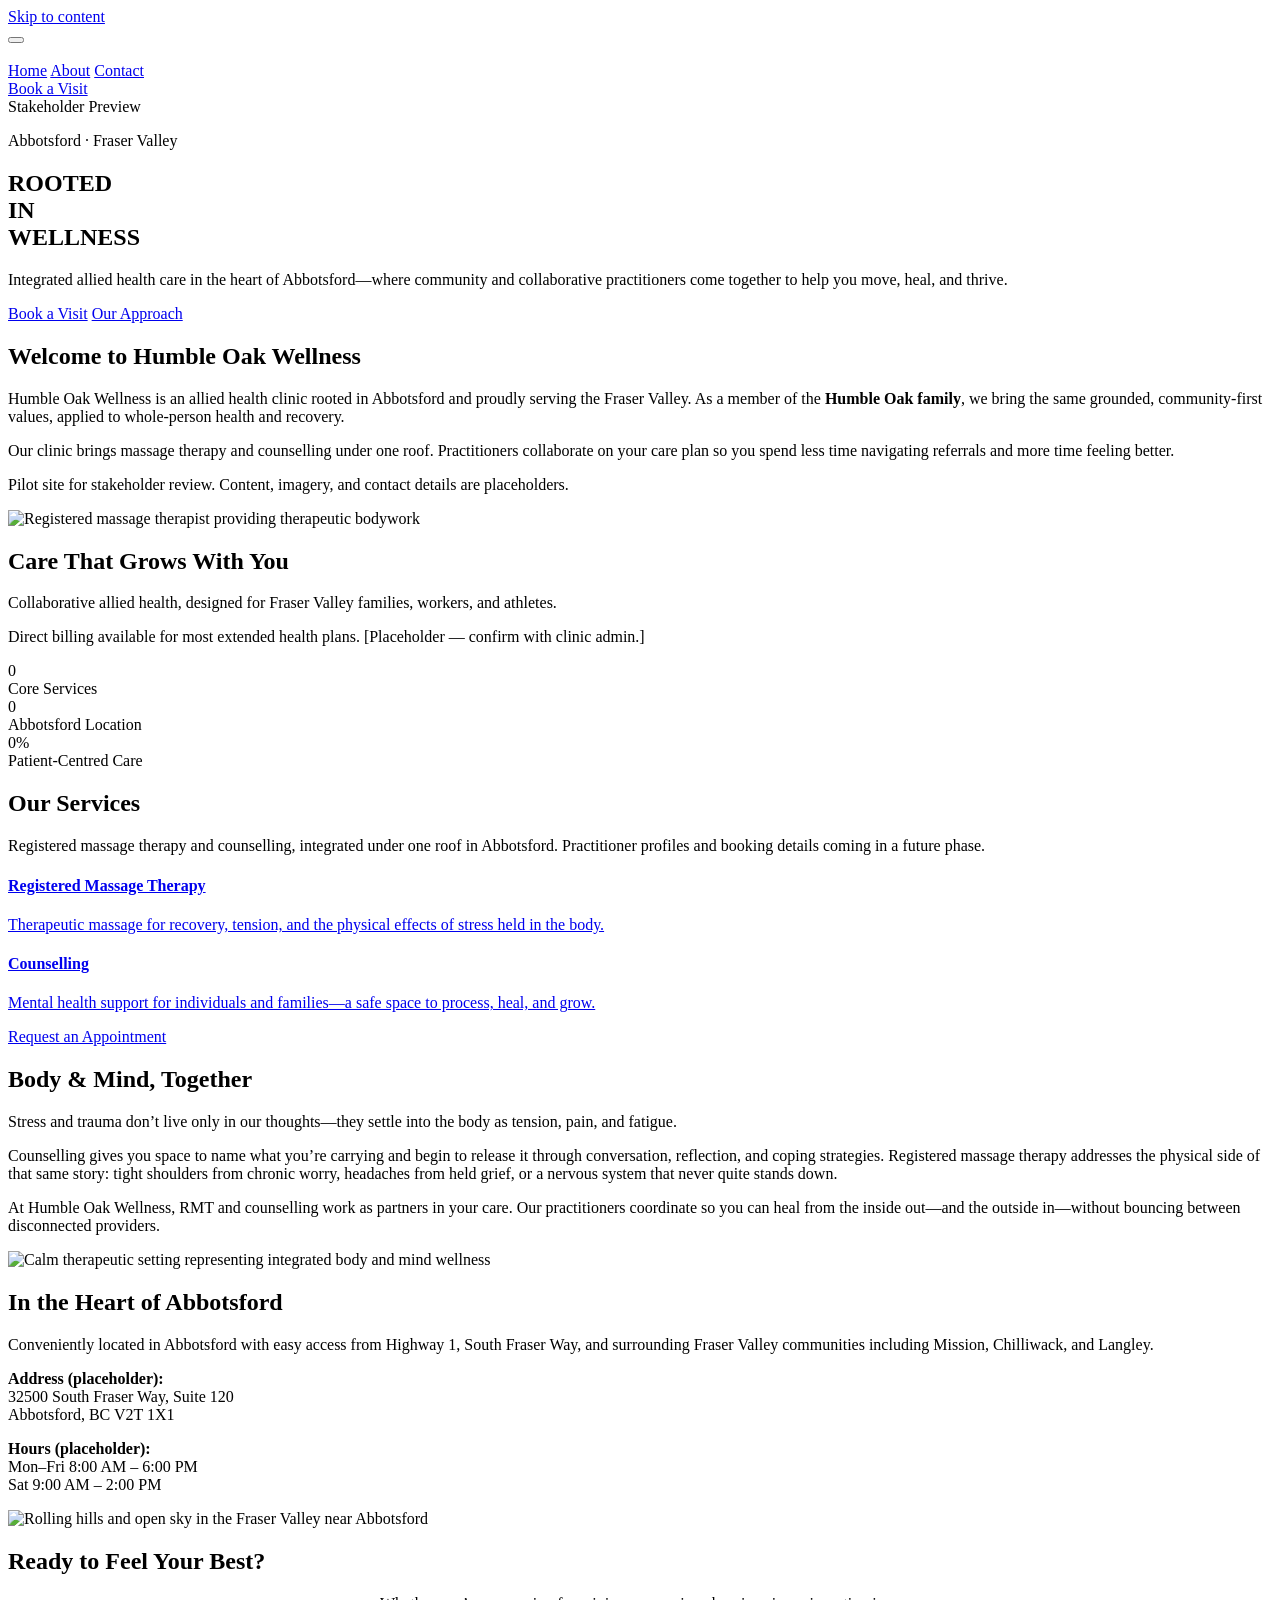
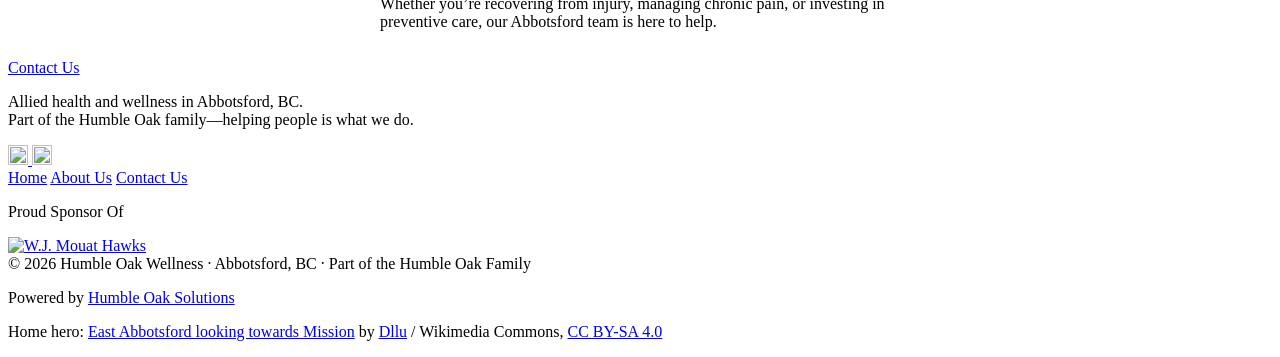
==== index.html @ 2d96817b "Join the Home location and CTA bands into one panel." ====
<!doctype html>
<html lang="en">
<head>
  <meta charset="UTF-8">
  <base href="/Humble-Oak-Wellness/">
  <meta name="viewport" content="width=device-width, initial-scale=1.0, viewport-fit=cover">
  <meta name="referrer" content="strict-origin-when-cross-origin">
  <meta http-equiv="X-Content-Type-Options" content="nosniff">
  <meta name="robots" content="noindex, nofollow">
  <link rel="canonical" href="https://humbleoakadmin.github.io/Humble-Oak-Wellness/">
  <title>Humble Oak Wellness | Allied Health Clinic — Abbotsford, BC</title>
  <meta name="description" content="Registered massage therapy and counselling in Abbotsford, Fraser Valley. Integrated allied health care as part of the Humble Oak family—helping people move, heal, and thrive.">
  <meta name="theme-color" content="#5D3A1A">
  <meta name="color-scheme" content="light">
  <link rel="icon" href="assets/images/logos/wellness-icon.jpeg" type="image/jpeg">
  <link rel="preconnect" href="https://fonts.googleapis.com">
  <link rel="preconnect" href="https://fonts.gstatic.com" crossorigin>
  <link href="https://fonts.googleapis.com/css2?family=DM+Serif+Display&family=Inter:wght@300;400;500;600;700&display=swap" rel="stylesheet">
  <link rel="stylesheet" href="assets/styles.css?v=44">
  <link rel="preload" as="image" href="assets/images/site/hero-home.jpg?v=4">
</head>
<body data-page="home">
  <div class="how-scroll-progress" id="howScrollProgress" aria-hidden="true"></div>
  <a class="how-skip" href="#main">Skip to content</a>
  <div class="how-nav-backdrop" id="howNavBackdrop" aria-hidden="true"></div>
  <nav class="how-nav" id="howNav" aria-label="Main navigation">
    <button type="button" class="how-nav-toggle" id="howNavToggle" aria-label="Open menu" aria-expanded="false" aria-controls="howNavPanel">
      <span></span><span></span><span></span>
    </button>
    <div class="how-nav-panel" id="howNavPanel">
      <a href="index.html" class="how-nav-logo" aria-label="Humble Oak Wellness home">
        <img src="assets/images/logos/wellness-icon.jpeg" alt="">
      </a>
      <div class="how-nav-links">
        <a href="index.html" class="how-nav-link" data-page="home">Home</a>
        <a href="about-us/" class="how-nav-link" data-page="about">About</a>
        <a href="contact-us/" class="how-nav-link" data-page="contact">Contact</a>
      </div>
      <a href="contact-us/" class="how-nav-cta">Book a Visit</a>
    </div>
  </nav>

  <main id="main">
    <section class="how-hero">
      <div class="how-hero-bg" style="background-image:url('assets/images/site/hero-home.jpg?v=4')"></div>
      <div class="how-hero-overlay"></div>
      <div class="how-hero-content">
        <span class="how-pilot-badge how-anim">Stakeholder Preview</span>
        <p class="how-hero-tag how-anim">Abbotsford &middot; Fraser Valley</p>
        <h1 class="how-hero-title how-anim">ROOTED<br>IN<br>WELLNESS</h1>
        <p class="how-hero-sub how-anim">Integrated allied health care in the heart of Abbotsford&mdash;where community and collaborative practitioners come together to help you move, heal, and thrive.</p>
        <div class="how-hero-btns how-anim">
          <a href="contact-us/" class="how-btn how-btn-light">Book a Visit</a>
          <a href="about-us/" class="how-btn how-btn-outline">Our Approach</a>
        </div>
      </div>
    </section>

    <section class="how-section how-section--warm">
      <div class="how-intro-inner">
        <div class="how-intro-text how-prose how-anim">
          <h2 class="how-heading-section how-heading-section--prominent">Welcome to Humble Oak Wellness</h2>
          <p>Humble Oak Wellness is an allied health clinic rooted in Abbotsford and proudly serving the Fraser Valley. As a member of the <strong>Humble Oak family</strong>, we bring the same grounded, community-first values, applied to whole-person health and recovery.</p>
          <p>Our clinic brings massage therapy and counselling under one roof. Practitioners collaborate on your care plan so you spend less time navigating referrals and more time feeling better.</p>
          <p class="how-holdings-note">Pilot site for stakeholder review. Content, imagery, and contact details are placeholders.</p>
        </div>
        <div class="how-intro-gallery how-anim">
          <img class="how-intro-photo" src="assets/images/site/welcome-rmt.jpg" alt="Registered massage therapist providing therapeutic bodywork" width="800" height="600" loading="lazy" decoding="async">
        </div>
      </div>
    </section>

    <section class="how-stat-band">
      <div class="how-stat-band-inner">
        <h2 class="how-heading-section how-heading-section--light how-anim">Care That Grows With You</h2>
        <p class="how-body how-body--light how-anim">Collaborative allied health, designed for Fraser Valley families, workers, and athletes.</p>
        <p class="how-stat-tagline how-anim">Direct billing available for most extended health plans. [Placeholder — confirm with clinic admin.]</p>
        <div class="how-stat-band-grid">
          <div class="how-stat-item how-anim"><span class="how-stat-num" data-target="2">0</span><div class="how-stat-label">Core Services</div></div>
          <div class="how-stat-item how-anim"><span class="how-stat-num" data-target="1">0</span><div class="how-stat-label">Abbotsford Location</div></div>
          <div class="how-stat-item how-anim"><span class="how-stat-num" data-target="100">0</span><span class="how-stat-suffix">%</span><div class="how-stat-label">Patient-Centred Care</div></div>
        </div>
      </div>
    </section>

    <section class="how-services-preview how-section">
      <div class="how-sp-inner">
        <h2 class="how-heading-section how-anim">Our Services</h2>
        <p class="how-body how-sp-sub how-anim">Registered massage therapy and counselling, integrated under one roof in Abbotsford. Practitioner profiles and booking details coming in a future phase.</p>
        <div class="how-sp-grid how-sp-grid--two">
          <a href="contact-us/" class="how-sp-card how-anim">
            <div class="how-sp-card-media" style="background-image:url('assets/images/site/service-rmt-card.jpg')" role="img" aria-label="Registered massage therapy"></div>
            <div class="how-sp-card-label"><h4 class="how-heading-card">Registered Massage Therapy</h4><p class="how-sp-card-desc">Therapeutic massage for recovery, tension, and the physical effects of stress held in the body.</p></div>
          </a>
          <a href="contact-us/" class="how-sp-card how-anim">
            <div class="how-sp-card-media" style="background-image:url('assets/images/site/service-counselling-card.jpg')" role="img" aria-label="Counselling"></div>
            <div class="how-sp-card-label"><h4 class="how-heading-card">Counselling</h4><p class="how-sp-card-desc">Mental health support for individuals and families&mdash;a safe space to process, heal, and grow.</p></div>
          </a>
        </div>
        <div class="how-sp-cta-wrap">
          <a href="contact-us/" class="how-btn how-btn-accent">Request an Appointment</a>
        </div>
      </div>
    </section>

    <section class="how-mind-body how-section">
      <div class="how-mind-body-inner">
        <div class="how-mind-body-text how-prose how-anim">
          <h2 class="how-heading-section how-heading-section--prominent">Body &amp; Mind, Together</h2>
          <p class="how-lead">Stress and trauma don&rsquo;t live only in our thoughts&mdash;they settle into the body as tension, pain, and fatigue.</p>
          <p>Counselling gives you space to name what you&rsquo;re carrying and begin to release it through conversation, reflection, and coping strategies. Registered massage therapy addresses the physical side of that same story: tight shoulders from chronic worry, headaches from held grief, or a nervous system that never quite stands down.</p>
          <p>At Humble Oak Wellness, RMT and counselling work as partners in your care. Our practitioners coordinate so you can heal from the inside out&mdash;and the outside in&mdash;without bouncing between disconnected providers.</p>
        </div>
        <div class="how-mind-body-img how-anim">
          <img src="assets/images/site/mind-body.jpg" alt="Calm therapeutic setting representing integrated body and mind wellness" width="900" height="600" loading="lazy" decoding="async">
        </div>
      </div>
    </section>

    <div class="how-panel-stack">
    <section class="how-location-band">
      <div class="how-location-inner">
        <div class="how-location-text how-anim">
          <h2 class="how-heading-section">In the Heart of Abbotsford</h2>
          <p>Conveniently located in Abbotsford with easy access from Highway 1, South Fraser Way, and surrounding Fraser Valley communities including Mission, Chilliwack, and Langley.</p>
          <p><strong>Address (placeholder):</strong><br>32500 South Fraser Way, Suite 120<br>Abbotsford, BC V2T 1X1</p>
          <p><strong>Hours (placeholder):</strong><br>Mon&ndash;Fri 8:00 AM &ndash; 6:00 PM<br>Sat 9:00 AM &ndash; 2:00 PM</p>
        </div>
        <div class="how-map-photo how-anim">
          <img src="assets/images/site/location-home.jpg" alt="Rolling hills and open sky in the Fraser Valley near Abbotsford" width="900" height="600" loading="lazy" decoding="async">
        </div>
      </div>
    </section>

    <section class="how-cta">
      <h2 class="how-heading-section how-heading-section--light how-anim">Ready to Feel Your Best?</h2>
      <p class="how-body how-body--light how-anim" style="max-width:520px;margin:0 auto 28px">Whether you&rsquo;re recovering from injury, managing chronic pain, or investing in preventive care, our Abbotsford team is here to help.</p>
      <a href="contact-us/" class="how-btn how-btn-accent how-anim">Contact Us</a>
    </section>
    </div>
  </main>

  <footer class="how-footer">
    <div class="how-footer-inner">
      <div class="how-footer-nav-cols">
        <div class="how-footer-brand">
          <p>Allied health and wellness in Abbotsford, BC.<br>Part of the Humble Oak family&mdash;helping people is what we do.</p>
          <div class="how-footer-social" aria-label="Social media">
            <a href="#" class="how-footer-social-link" aria-label="Humble Oak Wellness on Instagram (placeholder)">
              <img src="assets/icons/social-instagram.svg" width="20" height="20" alt="">
            </a>
            <a href="#" class="how-footer-social-link" aria-label="Humble Oak Wellness on LinkedIn (placeholder)">
              <img src="assets/icons/social-linkedin.svg" width="20" height="20" alt="">
            </a>
          </div>
        </div>
        <div class="how-footer-links">
          <a href="index.html" data-page="home">Home</a>
          <a href="about-us/" data-page="about">About Us</a>
          <a href="contact-us/" data-page="contact">Contact Us</a>
        </div>
      </div>
      <div class="how-footer-sponsors">
        <p class="how-footer-sponsors-label">Proud Sponsor Of</p>
        <a href="https://wjmouat.abbyschools.ca/parentsstudents/athletics/football/wjmouat" class="how-footer-sponsor-link" target="_blank" rel="noopener noreferrer" aria-label="W.J. Mouat Hawks football (opens in a new tab)">
          <img class="how-footer-sponsor-logo" src="assets/images/logos/mouat-hawks.png?v=2" alt="W.J. Mouat Hawks" width="200" height="100" loading="lazy" decoding="async">
        </a>
      </div>
      <div class="how-footer-bar">
        <span>&copy; 2026 Humble Oak Wellness &middot; Abbotsford, BC &middot; Part of the Humble Oak Family</span>
        <p class="how-footer-powered">Powered by <a href="https://www.humbleoaksolutions.com/" target="_blank" rel="noopener noreferrer">Humble Oak Solutions</a></p>
      </div>
      <p class="how-footer-credits">Home hero: <a href="https://commons.wikimedia.org/wiki/File:East_Abbotsford_looking_towards_Mission.jpg" target="_blank" rel="noopener noreferrer">East Abbotsford looking towards Mission</a> by <a href="https://commons.wikimedia.org/wiki/User:Dllu" target="_blank" rel="noopener noreferrer">Dllu</a> / Wikimedia Commons, <a href="https://creativecommons.org/licenses/by-sa/4.0/" target="_blank" rel="noopener noreferrer">CC BY-SA 4.0</a></p>
    </div>
  </footer>

  <script src="assets/site.js?v=40"></script>
</body>
</html>
---- assets/styles.css ----
:root{
  --cream:#FFF8F0;--cream-dark:#F2DCC4;--warm-panel:#EDD4B8;--warm-panel-deep:#E0B887;
  --charcoal:#2A2118;--charcoal-mid:#3D3228;
  --oak-brown:#5D3A1A;--autumn-orange:#D97724;--autumn-light:#E8A04D;--autumn-tan:#C4956A;
  --font-serif:"DM Serif Display",serif;--font-sans:"Inter",sans-serif;
  --ease:cubic-bezier(0.22,1,0.36,1);--ease-out:cubic-bezier(0.16,1,0.3,1);
  --radius:14px;--radius-lg:22px;--radius-pill:999px;
  --shadow-sm:0 4px 16px rgba(42,33,24,.1);
  --shadow-md:0 12px 36px rgba(42,33,24,.14);
  --shadow-lg:0 24px 64px rgba(42,33,24,.2);
  --shadow-xl:0 32px 80px rgba(42,33,24,.26);
  --border-subtle:1px solid rgba(42,33,24,.1);
  --border-warm:1px solid rgba(217,119,36,.22);
  --glass:rgba(42,33,24,.72);
  --nav-collapsed-h:56px;
  --page-gutter:clamp(12px,3vw,32px);
  --section-pad-y:clamp(40px,8vw,100px);
  --section-pad-x:clamp(16px,4vw,64px);
}
*{box-sizing:border-box;margin:0;padding:0}
html{scroll-behavior:smooth;-webkit-text-size-adjust:100%;text-size-adjust:100%;overflow-x:clip;color-scheme:light}
::selection{background:rgba(217,119,36,.28);color:var(--charcoal)}
body{font-family:var(--font-sans);font-optical-sizing:auto;background-color:var(--cream);background-image:radial-gradient(circle at 12% 8%,rgba(217,119,36,.12) 0%,transparent 45%),radial-gradient(circle at 88% 92%,rgba(93,58,26,.08) 0%,transparent 40%);color:var(--charcoal);overflow-x:clip;-webkit-font-smoothing:antialiased;padding-top:calc(var(--nav-collapsed-h) + env(safe-area-inset-top,0px) + 20px);padding-left:env(safe-area-inset-left,0px);padding-right:env(safe-area-inset-right,0px);min-width:0;width:100%;opacity:0;animation:howPageIn .7s var(--ease-out) .05s forwards}
body.nav-open{overflow:hidden}
body::before{content:"";position:fixed;inset:0;pointer-events:none;z-index:1;opacity:.035;background-image:url("data:image/svg+xml;utf8,<svg xmlns='http://www.w3.org/2000/svg' width='140' height='140'><filter id='n'><feTurbulence type='fractalNoise' baseFrequency='.85' numOctaves='2' stitchTiles='stitch'/></filter><rect width='100%' height='100%' filter='url(%23n)' opacity='.55'/></svg>");mix-blend-mode:multiply}
main{display:block;min-width:0;width:100%;overflow-x:clip;position:relative;z-index:2}
img,svg,video,iframe{max-width:100%;height:auto}
a{text-decoration:none}
.how-skip{position:fixed;left:12px;top:-48px;z-index:10001;background:var(--oak-brown);color:var(--cream);padding:10px 16px;border-radius:var(--radius-pill);font-size:13px;font-weight:600}
.how-skip:focus{top:12px;outline:2px solid var(--autumn-light);outline-offset:3px}
.how-scroll-progress{position:fixed;top:0;left:0;height:3px;width:0;z-index:10000;background:linear-gradient(90deg,var(--autumn-orange),var(--autumn-light));box-shadow:0 0 12px rgba(217,119,36,.45);pointer-events:none}
@keyframes howPageIn{to{opacity:1}}
@keyframes howKen{from{transform:scale(1)}to{transform:scale(1.08)}}
@keyframes howFloat{from{transform:translateY(0)}to{transform:translateY(-6px)}}
a:focus-visible,.how-btn:focus-visible,.how-nav-toggle:focus-visible,.how-nav-links a:focus-visible,.how-nav-cta:focus-visible,.how-footer-links a:focus-visible,.how-footer-social-link:focus-visible,.how-footer-sponsor-link:focus-visible,.how-sp-card:focus-visible{outline:2px solid var(--autumn-orange);outline-offset:3px}
img{display:block;border-radius:var(--radius);box-shadow:var(--shadow-md);border:var(--border-subtle);transition:transform .4s var(--ease),box-shadow .4s var(--ease)}
.how-intro-photo:hover,.how-map-photo img:hover,.how-about-exp-img img:hover,.how-mind-body-img img:hover{transform:translateY(-4px) scale(1.01);box-shadow:var(--shadow-lg)}
.how-nav-logo img,.how-mission-logo-img,.how-logo-mark{border-radius:0;box-shadow:none;border:none}

.how-nav-backdrop{position:fixed;inset:0;z-index:9998;opacity:0;visibility:hidden;pointer-events:none;transition:opacity .4s var(--ease),visibility .4s;background:rgba(42,33,24,.38);backdrop-filter:blur(8px);-webkit-backdrop-filter:blur(8px)}
.how-nav-backdrop.is-visible{opacity:1;visibility:visible;pointer-events:auto}
.how-nav{position:fixed;top:max(12px,env(safe-area-inset-top,0px));right:max(12px,env(safe-area-inset-right,0px));left:auto;transform:none;z-index:9999;display:flex;flex-direction:column;align-items:flex-end;width:fit-content;min-width:44px;max-width:calc(100% - 24px - env(safe-area-inset-right,0px) - env(safe-area-inset-left,0px));background:var(--glass);backdrop-filter:blur(22px) saturate(1.2);-webkit-backdrop-filter:blur(22px) saturate(1.2);border:1px solid rgba(217,119,36,.28);border-radius:var(--radius-lg);padding:8px 6px;box-shadow:var(--shadow-md),inset 0 1px 0 rgba(250,247,242,.08);transition:width .45s var(--ease-out),padding .45s var(--ease-out),box-shadow .45s var(--ease),background .3s}
.how-nav.is-open{width:min(320px,calc(100% - 24px - env(safe-area-inset-right,0px) - env(safe-area-inset-left,0px)));padding:20px 24px 24px;box-shadow:var(--shadow-xl);right:max(12px,env(safe-area-inset-right,0px));left:auto;transform:none;align-items:stretch;background:rgba(42,33,24,.94);backdrop-filter:blur(28px);-webkit-backdrop-filter:blur(28px)}
.how-nav.scrolled{top:10px;box-shadow:var(--shadow-lg)}
.how-nav-toggle{display:flex;flex-direction:column;justify-content:center;gap:5px;width:44px;height:44px;padding:10px;margin-left:0;background:rgba(250,247,242,.08);border:1px solid rgba(250,247,242,.12);border-radius:12px;cursor:pointer;transition:background .3s,transform .3s}
.how-nav-toggle:hover{background:rgba(250,247,242,.16)}
.how-nav-toggle span{display:block;height:2px;width:100%;background:var(--cream);border-radius:2px;transition:transform .45s var(--ease),opacity .25s var(--ease)}
.how-nav.is-open .how-nav-toggle span:nth-child(1){transform:translateY(7px) rotate(45deg)}
.how-nav.is-open .how-nav-toggle span:nth-child(2){opacity:0}
.how-nav.is-open .how-nav-toggle span:nth-child(3){transform:translateY(-7px) rotate(-45deg)}
.how-nav-panel{display:flex;flex-direction:column;align-items:stretch;gap:20px;margin-top:0;padding-top:0;border-top:1px solid rgba(250,247,242,0);max-height:0;opacity:0;overflow:hidden;pointer-events:none;transform:translateY(-6px);min-width:0;transition:max-height .45s var(--ease),opacity .25s var(--ease),transform .45s var(--ease),margin-top .45s var(--ease),padding-top .45s var(--ease),border-top-color .45s var(--ease),width .45s var(--ease)}
.how-nav:not(.is-open) .how-nav-panel{width:0;max-width:0}
.how-nav.is-open .how-nav-panel{max-height:min(520px,80vh);opacity:1;pointer-events:auto;transform:translateY(0);margin-top:16px;padding-top:16px;border-top-color:rgba(250,247,242,.1);overflow:visible}
.how-nav.is-open{display:flex;flex-direction:column;align-items:stretch}
.how-nav-logo{display:none;align-items:center;justify-content:center;padding:4px 0 12px}
.how-nav.is-open .how-nav-logo{display:flex}
.how-nav-logo img{width:80px;height:80px;object-fit:contain;background:rgba(250,247,242,.96);border-radius:50%;padding:8px;box-shadow:0 8px 24px rgba(0,0,0,.2)}
.how-nav-links{display:flex;flex-direction:column;gap:4px;width:100%;margin-top:4px}
.how-nav-links a{display:block;font-size:13px;font-weight:500;color:rgba(250,247,242,.65);letter-spacing:.08em;text-transform:uppercase;padding:10px 0;background:transparent;border:none;border-radius:0;box-shadow:none;transform:none;-webkit-tap-highlight-color:transparent;transition:color .3s}
.how-nav-links a.active{color:var(--autumn-orange);font-weight:600;background:transparent;border:none;box-shadow:none;transform:none}
@media (hover:hover){
  .how-nav-links a:hover:not(.active){color:var(--cream);background:transparent;box-shadow:none;transform:none}
}
.how-nav-cta{display:block;text-align:center;font-size:11px;font-weight:600;letter-spacing:.12em;text-transform:uppercase;color:var(--cream);background:var(--autumn-orange);padding:14px 22px;border-radius:var(--radius-pill);box-shadow:0 8px 24px rgba(217,119,36,.35);transition:transform .3s,box-shadow .3s,background .3s,color .3s}
.how-nav-cta:hover{transform:translateY(-2px);background:var(--autumn-light);color:var(--charcoal);box-shadow:0 12px 28px rgba(217,119,36,.4)}

.how-btn{display:inline-flex;align-items:center;justify-content:center;padding:14px 32px;font-size:11px;font-weight:600;letter-spacing:.14em;text-transform:uppercase;border:none;cursor:pointer;border-radius:var(--radius-pill);transition:transform .35s var(--ease),box-shadow .35s var(--ease),background .35s,color .35s,border-color .35s;box-shadow:0 8px 24px rgba(42,33,24,.16);min-height:44px;line-height:1.2;border:1px solid transparent;position:relative;overflow:hidden;touch-action:manipulation}
.how-btn::after{content:"";position:absolute;inset:0;background:linear-gradient(180deg,rgba(255,255,255,.18),transparent 55%);pointer-events:none;opacity:.7}
.how-btn:hover{transform:translateY(-3px);box-shadow:0 16px 36px rgba(42,33,24,.22)}
.how-btn:active{transform:translateY(-1px);box-shadow:0 8px 24px rgba(42,33,24,.18)}
.how-btn-light{background:var(--cream);color:var(--charcoal)}
.how-btn-outline{border:1px solid rgba(250,247,242,.45);color:var(--cream);background:rgba(250,247,242,.08);box-shadow:0 6px 20px rgba(42,33,24,.25);backdrop-filter:blur(8px)}
.how-btn-dark{background:var(--oak-brown);color:var(--cream)}
.how-btn-dark:hover{background:var(--autumn-orange);color:var(--cream);box-shadow:0 10px 28px rgba(217,119,36,.4)}
.how-btn-accent{background:var(--autumn-orange);color:var(--cream)}
.how-btn-accent:hover{background:var(--autumn-light);color:var(--charcoal);box-shadow:0 10px 28px rgba(232,160,77,.4)}
.how-btn.is-busy,.how-btn:disabled{opacity:.7;pointer-events:none;transform:none}

.how-anim{opacity:0;transform:translateY(40px);transition:opacity .85s var(--ease),transform .85s var(--ease)}
.how-anim.visible{opacity:1;transform:translateY(0)}
.how-anim[data-delay="1"]{transition-delay:.1s}
.how-anim[data-delay="2"]{transition-delay:.2s}
.how-anim[data-delay="3"]{transition-delay:.3s}
.how-anim[data-delay="4"]{transition-delay:.4s}
.how-anim[data-delay="5"]{transition-delay:.5s}

.how-eyebrow,.how-kicker{display:block;font-family:var(--font-sans);font-size:12px;font-weight:600;letter-spacing:.14em;text-transform:uppercase;color:var(--autumn-orange);margin-bottom:16px}
.how-heading-section,.how-heading-sub,.how-heading-card,.how-hero-title,.how-page-hero-title{overflow-wrap:anywhere;word-break:normal;hyphens:auto}
.how-hero-tag,.how-page-hero-tag{display:block;font-family:var(--font-sans);font-size:clamp(15px,2.5vw,17px);font-weight:500;letter-spacing:.14em;text-transform:uppercase;color:var(--autumn-light);line-height:1.7;margin-bottom:16px}
.how-heading-section{font-family:var(--font-serif);font-size:clamp(28px,4vw,48px);font-weight:400;line-height:1.12;letter-spacing:.04em;text-transform:uppercase;color:var(--oak-brown);margin-bottom:20px}
.how-heading-section:not(.how-heading-section--light)::after{content:"";display:block;width:56px;height:3px;background:linear-gradient(90deg,var(--autumn-orange),var(--autumn-light));margin-top:14px;border-radius:999px}
.how-services-preview .how-heading-section::after,.how-stat-band .how-heading-section::after,.how-location-text .how-heading-section::after,.how-cta .how-heading-section::after,.how-about-values .how-heading-section::after{display:none}
.how-about-values .how-heading-section::after{display:block;margin-inline:auto}
.how-heading-section--prominent{font-size:clamp(30px,4.5vw,52px);font-weight:400;line-height:1.1;margin-bottom:22px}
.how-heading-section--light{color:var(--cream)}
.how-heading-sub{font-family:var(--font-serif);font-size:clamp(22px,3vw,28px);font-weight:400;line-height:1.25;color:var(--oak-brown);margin:24px 0 12px}
.how-heading-card{font-family:var(--font-serif);font-size:18px;font-weight:400;line-height:1.35;color:var(--oak-brown);margin-bottom:12px}
.how-body{font-family:var(--font-sans);font-size:16px;line-height:1.8;color:rgba(42,33,24,.7);font-weight:300}
.how-body--light{color:rgba(250,247,242,.75)}
.how-body-sm{font-family:var(--font-sans);font-size:15px;line-height:1.7;color:rgba(42,33,24,.65);font-weight:300}
.how-body-sm--light{color:rgba(250,247,242,.7)}
.how-prose{font-family:var(--font-sans)}
.how-prose p{font-size:16px;line-height:1.8;color:rgba(42,33,24,.7);font-weight:300}
.how-prose p+p{margin-top:18px}
.how-prose strong{font-weight:600;color:rgba(42,33,24,.85)}
.how-text-link{color:var(--autumn-orange);font-weight:500;text-decoration:underline;text-underline-offset:3px;transition:color .3s,letter-spacing .3s}
.how-text-link:hover{color:var(--oak-brown);letter-spacing:.02em}
.how-lead{font-size:18px;color:var(--oak-brown);line-height:1.7;margin-bottom:16px;font-weight:400}
.how-lead strong{font-weight:600;color:var(--charcoal)}
.how-pilot-badge{display:inline-block;font-size:11px;font-weight:600;letter-spacing:.12em;text-transform:uppercase;color:var(--cream);background:linear-gradient(135deg,var(--oak-brown),var(--autumn-orange));padding:6px 14px;border-radius:var(--radius-pill);margin-bottom:20px;box-shadow:0 4px 14px rgba(93,58,26,.35);border:1px solid rgba(250,247,242,.15);animation:howFloat 3.2s ease-in-out infinite alternate}

.how-hero,.how-page-hero{position:relative;display:flex;align-items:flex-end;overflow:hidden;border-radius:var(--radius-lg);border:var(--border-warm)}
.how-hero{min-height:min(88svh,900px);padding:clamp(72px,12vw,100px) var(--section-pad-x) clamp(40px,8vw,80px);margin:0 var(--page-gutter);margin-top:8px;box-shadow:var(--shadow-xl)}
.how-page-hero{min-height:min(50svh,520px);padding:clamp(72px,12vw,100px) var(--section-pad-x) clamp(40px,8vw,80px);margin:0 var(--page-gutter);margin-top:8px;box-shadow:var(--shadow-lg)}
.how-hero-bg,.how-page-hero-bg,.how-hero-overlay,.how-page-hero-overlay{position:absolute;inset:0;border-radius:inherit}
.how-hero-bg,.how-page-hero-bg{background-size:cover;background-position:center;transform-origin:center;will-change:transform;animation:howKen 28s var(--ease) infinite alternate}
.how-hero-overlay{background:linear-gradient(to top,rgba(42,33,24,.82),rgba(93,58,26,.22) 55%,rgba(42,33,24,.12))}
.how-page-hero-overlay{background:linear-gradient(to top,rgba(42,33,24,.86),rgba(93,58,26,.32) 50%,rgba(42,33,24,.18))}
.how-hero-content,.how-page-hero-content{position:relative;z-index:2;min-width:0;width:100%}
.how-hero-content{max-width:900px}
.how-page-hero-content{max-width:800px}
.how-hero-title{font-family:var(--font-serif);font-size:clamp(40px,11vw,120px);line-height:.92;color:var(--cream);margin-bottom:24px;font-weight:400;overflow-wrap:break-word;text-shadow:0 8px 32px rgba(42,33,24,.35)}
.how-page-hero-title{font-family:var(--font-serif);font-size:clamp(32px,8vw,72px);line-height:1.05;color:var(--cream);margin-bottom:20px;font-weight:400;overflow-wrap:break-word;text-shadow:0 6px 24px rgba(42,33,24,.35)}
.how-hero-sub,.how-page-hero-sub{font-size:clamp(15px,2.5vw,17px);color:rgba(250,247,242,.78);line-height:1.7;max-width:560px}
.how-hero-btns{display:flex;gap:12px;margin-top:28px;flex-wrap:wrap}
.how-section{padding:var(--section-pad-y) var(--section-pad-x)}
.how-section--warm{background:linear-gradient(180deg,var(--cream) 0%,var(--warm-panel-deep) 100%)}
.how-intro-inner,.how-about-mission-inner,.how-contact-inner{display:grid;grid-template-columns:minmax(0,1fr) minmax(0,1.15fr);gap:clamp(32px,5vw,64px);align-items:center;max-width:1200px;margin:0 auto}
.how-intro-photo{width:100%;height:clamp(280px,42vw,480px);object-fit:cover;border-radius:var(--radius);box-shadow:var(--shadow-md);border:var(--border-warm)}
.how-intro-gallery{align-self:stretch;width:100%}
.how-placeholder-img{display:flex;align-items:center;justify-content:center;background:linear-gradient(135deg,var(--warm-panel),var(--autumn-tan));color:rgba(42,33,24,.45);font-size:13px;font-weight:500;letter-spacing:.08em;text-transform:uppercase;text-align:center;padding:16px}

.how-value-card{background:linear-gradient(180deg,rgba(255,248,240,.72),rgba(237,212,184,.92));padding:clamp(28px,4vw,40px) clamp(24px,3vw,32px);border-radius:var(--radius);box-shadow:var(--shadow-md);transition:transform .4s var(--ease-out),box-shadow .4s var(--ease);border:var(--border-warm);border-top:3px solid var(--autumn-orange);backdrop-filter:blur(10px);counter-increment:how-values}
.how-values-grid{counter-reset:how-values}
.how-value-card .how-heading-card::before{content:counter(how-values,decimal-leading-zero);display:block;font-family:var(--font-sans);font-size:11px;letter-spacing:.16em;color:var(--autumn-orange);margin-bottom:10px;font-weight:600}
.how-value-card:hover{transform:translateY(-8px);box-shadow:var(--shadow-lg)}
.how-value-card p{font-size:15px;line-height:1.75;color:rgba(42,33,24,.65);margin-top:12px;font-weight:300}
.how-value-card strong{font-weight:600;color:rgba(42,33,24,.85)}
.how-intro-img img{height:clamp(240px,55vw,400px);object-fit:cover;width:100%;border-radius:var(--radius);box-shadow:var(--shadow-md)}
.how-about-mission,.how-about-values{padding:var(--section-pad-y) var(--section-pad-x);background:linear-gradient(180deg,var(--cream) 0%,var(--warm-panel) 100%)}
.how-contact-content{padding:var(--section-pad-y) var(--section-pad-x);background:linear-gradient(180deg,var(--cream) 0%,var(--warm-panel-deep) 100%)}
.how-about-mission-logo{display:flex;align-items:center;justify-content:center;padding:0;background:transparent;border:none;box-shadow:none}
.how-mission-logo-img{width:min(560px,100%);max-width:100%;height:auto;object-fit:contain;background:transparent;padding:0}
.how-about-exp{padding:clamp(40px,8vw,80px) var(--section-pad-x);background:linear-gradient(180deg,var(--warm-panel) 0%,var(--warm-panel-deep) 100%);border-radius:var(--radius);margin:0 var(--page-gutter);box-shadow:var(--shadow-md);border:var(--border-warm)}
.how-about-exp-img img{width:100%;aspect-ratio:3/2;height:auto;max-height:500px;object-fit:cover;object-position:center center;border-radius:var(--radius);box-shadow:var(--shadow-md);border:var(--border-warm)}

.how-stat-band{background:linear-gradient(152deg,#4c2f16 0%,#553616 22%,var(--oak-brown) 46%,#67411f 72%,#704624 100%);padding:clamp(48px,8vw,80px) var(--section-pad-x);text-align:center;color:var(--cream);margin:0 var(--page-gutter);border-radius:var(--radius);box-shadow:var(--shadow-lg);border:var(--border-warm);position:relative;overflow:hidden}
.how-stat-band-grid,.how-sp-grid,.how-values-grid{display:grid;gap:clamp(16px,3vw,28px)}
.how-stat-band-grid{grid-template-columns:repeat(3,1fr)}
.how-values-grid{grid-template-columns:repeat(3,1fr)}
.how-sp-grid{grid-template-columns:repeat(3,1fr)}
.how-sp-grid--two{grid-template-columns:repeat(2,1fr);max-width:720px;margin-inline:auto}
.how-stat-band-inner{max-width:1200px;margin:0 auto}
.how-stat-band .how-heading-section{margin-bottom:12px;color:var(--cream)}
.how-stat-band .how-body{margin-bottom:clamp(28px,5vw,48px)}
.how-stat-item{padding:clamp(16px,3vw,24px);border-radius:var(--radius);background:rgba(250,247,242,.1);box-shadow:inset 0 1px 0 rgba(250,247,242,.16),0 8px 24px rgba(42,33,24,.12);border:1px solid rgba(250,247,242,.12);transition:transform .4s var(--ease-out),box-shadow .4s var(--ease);backdrop-filter:blur(12px)}
.how-stat-item:hover{transform:translateY(-4px);box-shadow:inset 0 1px 0 rgba(250,247,242,.2),0 12px 28px rgba(42,33,24,.2)}
.how-stat-num,.how-stat-prefix,.how-stat-suffix{font-family:var(--font-serif);font-size:clamp(36px,5vw,64px);color:var(--autumn-light);line-height:1}
.how-stat-label{font-size:12px;font-weight:500;letter-spacing:.12em;text-transform:uppercase;color:rgba(250,247,242,.55);margin-top:10px}
.how-stat-tagline{font-size:15px;line-height:1.65;color:rgba(250,247,242,.85);max-width:640px;margin:-8px auto 40px;font-weight:300}

.how-services-preview{position:relative;overflow:hidden;text-align:center;background:linear-gradient(rgba(42,33,24,.65),rgba(42,33,24,.65)),url("../images/site/services-bg.jpg") center/cover fixed no-repeat;isolation:isolate}
.how-services-preview.how-section{padding-top:clamp(56px,8vw,88px);padding-bottom:clamp(64px,10vw,100px)}
.how-sp-inner{max-width:1000px;margin:0 auto;position:relative;z-index:1}
.how-services-preview .how-heading-section,.how-services-preview .how-sp-sub{color:var(--cream)}
.how-services-preview .how-sp-sub{color:rgba(250,247,242,.88)}
.how-about-values-inner{max-width:1200px;margin:0 auto}
.how-about-values .how-heading-section{text-align:center;margin-bottom:clamp(28px,4vw,40px)}
.how-sp-inner .how-heading-section{margin-bottom:16px}
.how-sp-sub{max-width:650px;margin:0 auto 48px}
.how-sp-card{display:flex;flex-direction:column;background:linear-gradient(180deg,var(--cream),var(--warm-panel));color:var(--charcoal);text-align:center;border-radius:var(--radius);box-shadow:var(--shadow-md);overflow:hidden;transition:transform .4s var(--ease-out),box-shadow .4s var(--ease);border:var(--border-warm);border-bottom:3px solid var(--autumn-orange)}
a.how-sp-card{color:inherit;cursor:pointer}
.how-sp-card:hover{transform:translateY(-8px);box-shadow:var(--shadow-xl)}
.how-sp-card-media{height:clamp(160px,22vw,220px);background-size:cover;background-position:center top;background-color:var(--warm-panel-deep);transition:transform .7s var(--ease-out);overflow:hidden}
.how-sp-card:hover .how-sp-card-media{transform:scale(1.05)}
.how-sp-card-label{padding:22px 16px}
.how-sp-card .how-heading-card{font-size:16px;text-transform:uppercase;letter-spacing:.04em;margin-bottom:8px}
.how-sp-card-desc{font-size:13px;line-height:1.6;color:rgba(42,33,24,.55);font-weight:300}
.how-sp-cta-wrap{margin-top:56px;padding-top:8px}

.how-mind-body{background:linear-gradient(180deg,var(--warm-panel-deep) 0%,var(--cream) 100%);border-top:var(--border-warm);border-bottom:var(--border-warm)}
.how-mind-body-inner{display:grid;grid-template-columns:minmax(0,1fr) minmax(0,1.1fr);gap:clamp(32px,5vw,64px);align-items:center;max-width:1200px;margin:0 auto}
.how-mind-body-img img{height:clamp(260px,55vw,440px);object-fit:cover;width:100%}

.how-location-band{background:linear-gradient(152deg,#4c2f16 0%,#553616 22%,var(--oak-brown) 46%,#67411f 72%,#704624 100%);padding:clamp(48px,8vw,72px) var(--section-pad-x);margin:0 var(--page-gutter);border-radius:var(--radius);box-shadow:var(--shadow-lg);border:var(--border-warm);position:relative;overflow:hidden}
.how-location-inner{max-width:1000px;margin:0 auto;display:grid;grid-template-columns:1fr 1fr;gap:clamp(32px,5vw,48px);align-items:center}
.how-location-text .how-heading-section{color:var(--cream);margin-bottom:16px}
.how-location-text p{font-size:15px;line-height:1.75;color:rgba(250,247,242,.8);font-weight:300}
.how-location-text p+p{margin-top:12px}
.how-map-placeholder{width:100%;min-height:260px;border-radius:var(--radius);background:var(--warm-panel);display:flex;align-items:center;justify-content:center;color:rgba(42,33,24,.45);font-size:13px;font-weight:500;letter-spacing:.06em;text-transform:uppercase;text-align:center;padding:24px;box-shadow:var(--shadow-sm)}
.how-map-photo{width:100%;min-height:260px;border-radius:var(--radius);overflow:hidden;box-shadow:var(--shadow-lg);border:2px solid rgba(250,247,242,.15)}
.how-map-photo img{width:100%;height:100%;min-height:260px;object-fit:cover;border-radius:var(--radius);box-shadow:none}

.how-contact-form-wrap,.how-contact-info{padding-top:24px}
.how-contact-content{padding-bottom:clamp(72px,10vw,104px)}
.how-contact-content .how-contact-inner{grid-template-columns:minmax(0,2fr) minmax(0,1fr);gap:clamp(28px,4vw,48px);align-items:start}
.how-contact-form-wrap{min-width:0}
.how-contact-form-wrap .how-heading-section{margin-bottom:12px}
.how-contact-form-intro{margin-bottom:20px}
.how-form{display:flex;flex-direction:column;gap:18px;background:linear-gradient(180deg,rgba(255,248,240,.9),var(--warm-panel));padding:clamp(20px,4vw,32px);border-radius:var(--radius-lg);box-shadow:var(--shadow-lg);border:var(--border-warm);min-width:0;width:100%}
.how-form-row{display:grid;grid-template-columns:1fr 1fr;gap:20px;min-width:0}
.how-form-group{display:flex;flex-direction:column;gap:6px}
.how-form-group label{font-size:11px;font-weight:600;letter-spacing:.1em;text-transform:uppercase;color:rgba(42,33,24,.5)}
.how-form-group input,.how-form-group textarea,.how-form-group select{width:100%;padding:14px 16px;border:1px solid rgba(93,58,26,.2);background:rgba(255,248,240,.92);font-size:15px;font-family:var(--font-sans);border-radius:12px;transition:border-color .3s,box-shadow .3s,background .3s}
.how-form-group input:hover,.how-form-group textarea:hover,.how-form-group select:hover{border-color:rgba(217,119,36,.35)}
.how-form-group input:focus,.how-form-group textarea:focus,.how-form-group select:focus{outline:none;border-color:var(--autumn-orange);box-shadow:0 0 0 4px rgba(217,119,36,.18);background:#fff}
.how-form-note{font-size:13px;color:rgba(42,33,24,.5);line-height:1.5;margin-top:4px}
.how-form-status{font-size:14px;line-height:1.5;padding:12px 14px;border-radius:12px;background:rgba(217,119,36,.12);color:var(--oak-brown);border:1px solid rgba(217,119,36,.25)}
.how-form-status[hidden]{display:none!important}
.how-contact-card{margin-bottom:24px;padding:20px;background:linear-gradient(180deg,rgba(255,248,240,.7),var(--warm-panel));border-radius:var(--radius);box-shadow:var(--shadow-md);border:var(--border-warm);border-left:3px solid var(--autumn-orange);transition:transform .35s var(--ease),box-shadow .35s var(--ease)}
.how-contact-card:hover{transform:translateY(-3px);box-shadow:var(--shadow-lg)}
.how-contact-card a{transition:color .3s}
.how-contact-card a:hover{color:var(--autumn-orange)}
.how-contact-card .how-heading-card{margin-bottom:8px;font-size:14px}
.how-contact-card a,.how-contact-card p{color:rgba(42,33,24,.7);font-size:15px;line-height:1.6;font-weight:400;overflow-wrap:anywhere;word-break:break-word}
.how-contact-info-heading{display:none;margin-bottom:4px;font-size:clamp(22px,5vw,28px)}

.how-panel-stack{margin:0 var(--page-gutter) clamp(20px,3vw,40px);border-radius:var(--radius-lg);overflow:hidden;box-shadow:var(--shadow-xl);border:var(--border-warm);background:linear-gradient(152deg,#4c2f16 0%,#553616 22%,var(--oak-brown) 46%,#67411f 72%,#704624 100%)}
.how-panel-stack .how-location-band,
.how-panel-stack .how-cta{margin:0;border:none;border-radius:0;box-shadow:none;background:transparent}
.how-panel-stack .how-cta{padding-top:clamp(28px,4vw,40px);padding-bottom:clamp(40px,6vw,64px)}
.how-cta{padding:clamp(56px,8vw,90px) var(--section-pad-x);text-align:center;margin:0 var(--page-gutter) clamp(20px,3vw,40px);border-radius:var(--radius-lg);border:var(--border-warm);background:linear-gradient(152deg,#4c2f16 0%,#553616 22%,var(--oak-brown) 46%,#67411f 72%,#704624 100%);box-shadow:var(--shadow-xl);position:relative;overflow:hidden}
.how-cta .how-heading-section{margin-bottom:28px;color:var(--cream)}

.how-holdings-note{font-size:13px;color:rgba(42,33,24,.45);margin-top:24px;font-style:italic}

[data-page="home"]{background-color:var(--warm-panel);background-image:radial-gradient(circle at 18% 12%,rgba(217,119,36,.18) 0%,transparent 48%),radial-gradient(circle at 82% 88%,rgba(93,58,26,.12) 0%,transparent 42%)}
[data-page="home"] .how-section--warm{background:linear-gradient(180deg,var(--warm-panel) 0%,var(--warm-panel-deep) 100%)}
[data-page="home"] .how-services-preview{background:linear-gradient(180deg,var(--warm-panel-deep) 0%,var(--warm-panel) 100%);background-image:radial-gradient(circle at 50% 30%,rgba(217,119,36,.14) 0%,transparent 55%);background-attachment:scroll}
[data-page="home"] .how-services-preview .how-heading-section{color:var(--oak-brown)}
[data-page="home"] .how-services-preview .how-heading-section::after{display:block}
[data-page="home"] .how-services-preview .how-sp-sub{color:rgba(42,33,24,.7)}
[data-page="home"] .how-mind-body{background:linear-gradient(180deg,var(--warm-panel-deep) 0%,rgba(196,149,106,.55) 45%,var(--warm-panel) 100%);border-top:var(--border-warm);border-bottom:var(--border-warm)}

.how-footer{background:var(--charcoal);padding:clamp(48px,8vw,64px) var(--section-pad-x) max(24px,env(safe-area-inset-bottom,0px));color:var(--cream);margin-top:48px;border-radius:var(--radius) var(--radius) 0 0;box-shadow:0 -8px 32px rgba(42,33,24,.08)}
.how-footer-inner{max-width:1200px;margin:0 auto}
.how-footer-nav-cols{display:grid;grid-template-columns:1.5fr 1fr;gap:clamp(32px,5vw,64px);margin-bottom:28px}
.how-footer-sponsors{display:flex;flex-direction:column;align-items:center;gap:12px;margin-bottom:28px;padding:20px 16px;border-top:1px solid rgba(250,247,242,.1);border-bottom:1px solid rgba(250,247,242,.1)}
.how-footer-sponsors-label{font-size:11px;font-weight:600;letter-spacing:.14em;text-transform:uppercase;color:rgba(250,247,242,.45);margin:0}
.how-footer-sponsor-link{display:inline-flex;align-items:center;justify-content:center;padding:4px;background:transparent;border:none;border-radius:0;transition:transform .3s var(--ease),opacity .3s}
.how-footer-sponsor-link:hover{transform:translateY(-2px);opacity:.9;background:transparent;box-shadow:none}
.how-footer-sponsor-logo{width:min(168px,70vw);height:auto;display:block;border-radius:0;box-shadow:none;border:none;background:transparent}
.how-footer-brand{display:flex;flex-direction:column;align-items:flex-start;gap:16px}
.how-footer p{font-size:14px;color:rgba(250,247,242,.5);line-height:1.6;margin-top:8px}
.how-footer-links{display:flex;flex-direction:column;gap:10px;align-items:flex-start}
.how-footer-links a{font-size:14px;color:rgba(250,247,242,.55);line-height:1.6;font-weight:400;background:transparent;padding:0;border:none;border-radius:0;box-shadow:none;transition:color .3s var(--ease);display:inline-block;width:auto}
.how-footer-links a:hover,.how-footer-links a.active{color:var(--autumn-light);background:transparent;transform:none;font-weight:600}
.how-footer-links a.active:hover{color:var(--autumn-light)}
.how-footer-social{display:flex;flex-direction:row;gap:18px;margin-top:18px;align-items:center}
.how-footer-social-link{display:flex;align-items:center;justify-content:center;width:72px;height:72px;border-radius:50%;background:rgba(250,247,242,.08);border:1px solid rgba(250,247,242,.15);transition:background .3s var(--ease),transform .3s var(--ease),border-color .3s var(--ease)}
.how-footer-social-link:hover{background:var(--autumn-orange);border-color:var(--autumn-orange);transform:translateY(-2px)}
.how-footer-social-link img{width:32px;height:32px;display:block;border-radius:0;box-shadow:none;filter:brightness(0) invert(1)}
.how-footer-bar{border-top:1px solid rgba(250,247,242,.1);padding-top:18px;display:flex;flex-direction:column;justify-content:center;align-items:center;gap:10px}
.how-footer-bar span{font-size:clamp(11px,2.5vw,12px);color:rgba(250,247,242,.35);text-align:center;line-height:1.5;padding:0 8px}
.how-footer .how-footer-credits{font-size:8px;line-height:1.4;color:rgba(250,247,242,.28);text-align:right;max-width:min(420px,100%);margin:14px 0 0 auto;padding:0;font-weight:400}
.how-footer .how-footer-credits a{color:rgba(250,247,242,.4);text-decoration:underline;text-underline-offset:1px;transition:color .3s}
.how-footer .how-footer-credits a:hover{color:var(--autumn-light)}
.how-footer .how-footer-powered{font-size:clamp(10px,2.2vw,11px);font-weight:600;letter-spacing:.12em;text-transform:uppercase;color:rgba(250,247,242,.35);text-align:center;line-height:1.5;margin-top:0}
.how-footer .how-footer-powered a{color:rgba(250,247,242,.55);transition:color .3s var(--ease)}
.how-footer .how-footer-powered a:hover{color:var(--autumn-light)}

@media (prefers-reduced-motion:reduce){
  html{scroll-behavior:auto}
  body{animation:none;opacity:1}
  .how-anim,.how-anim.visible{opacity:1;transform:none;transition:none}
  .how-nav,.how-nav-panel,.how-nav-toggle span,.how-nav-backdrop,.how-btn,.how-sp-card,.how-value-card,.how-hero-bg,.how-page-hero-bg,.how-pilot-badge{transition:none;animation:none}
  .how-hero-bg,.how-page-hero-bg,.how-sp-card:hover .how-sp-card-media{transform:none}
  .how-services-preview{background-attachment:scroll}
}

@media (hover:none){
  .how-btn:hover,.how-sp-card:hover,.how-value-card:hover,.how-footer-social-link:hover,.how-footer-sponsor-link:hover,.how-stat-item:hover,.how-contact-card:hover{transform:none}
  .how-intro-photo:hover,.how-map-photo img:hover{transform:none}
}

@media(max-width:1100px){
  .how-sp-grid{grid-template-columns:repeat(2,1fr)}
  .how-values-grid{grid-template-columns:repeat(2,1fr)}
  .how-stat-band-grid{grid-template-columns:repeat(2,1fr)}
}

@media(max-width:1000px){
  .how-services-preview{background-attachment:scroll}
  body{padding-top:calc(var(--nav-collapsed-h) + env(safe-area-inset-top,0px) + 16px)}
  .how-hero,.how-page-hero{margin-left:var(--page-gutter);margin-right:var(--page-gutter);padding-top:clamp(64px,14vw,88px);min-height:min(72svh,720px)}
  .how-page-hero{min-height:min(44svh,440px)}
  .how-intro-inner,.how-about-mission-inner,.how-contact-inner,.how-location-inner,.how-mind-body-inner{grid-template-columns:1fr;gap:clamp(24px,5vw,36px)}
  .how-contact-content .how-contact-inner{display:flex;flex-direction:column;gap:clamp(24px,5vw,36px)}
  .how-contact-info{order:-1;padding-top:0;display:flex;flex-direction:column;gap:12px;width:100%;min-width:0}
  .how-contact-info-heading{display:block}
  .how-contact-form-wrap{padding-top:0;width:100%;min-width:0}
  .how-contact-info .how-contact-card{margin-bottom:0}
  .how-contact-form-wrap .how-heading-section{font-size:clamp(24px,5vw,36px)}
  [data-page="contact"] .how-page-hero{min-height:min(34svh,300px);padding-top:clamp(52px,12vw,72px);padding-bottom:clamp(24px,5vw,36px)}
  [data-page="about"] .how-page-hero{min-height:min(38svh,360px);padding-top:clamp(56px,12vw,80px);padding-bottom:clamp(28px,5vw,40px)}
  .how-sp-grid{grid-template-columns:repeat(2,1fr)}
  .how-values-grid{grid-template-columns:1fr}
  .how-intro-photo{height:clamp(220px,52vw,340px)}
  .how-form-row{grid-template-columns:1fr}
  .how-footer-nav-cols{grid-template-columns:1fr;gap:28px}
  .how-footer-social-link{width:64px;height:64px}
  .how-about-exp,.how-stat-band,.how-cta,.how-location-band,.how-panel-stack{margin-left:var(--page-gutter);margin-right:var(--page-gutter)}
  .how-hero-btns{width:100%}
  .how-hero-btns .how-btn{flex:1 1 auto;min-width:min(100%,140px);text-align:center}
  .how-sp-sub{margin-bottom:32px;padding-inline:4px}
  .how-sp-cta-wrap{margin-top:40px}
  .how-nav-logo img{width:68px;height:68px;padding:6px}
  .how-mission-logo-img{width:min(360px,100%)}
  .how-map-photo,.how-map-photo img{min-height:220px}
  .how-btn{padding:14px 24px}
}

@media(max-width:900px){
  .how-nav.is-open .how-nav-panel{max-height:min(88svh,640px);overflow-x:hidden;overflow-y:auto;-webkit-overflow-scrolling:touch}
  .how-stat-band-grid{grid-template-columns:repeat(2,1fr)}
  .how-stat-label{font-size:11px;letter-spacing:.08em}
  .how-stat-num,.how-stat-prefix,.how-stat-suffix{font-size:clamp(28px,6vw,48px)}
}

@media(max-width:640px){
  :root{
    --page-gutter:12px;
    --section-pad-y:clamp(36px,8vw,64px);
    --section-pad-x:clamp(14px,4vw,24px);
  }
  .how-stat-band-grid,.how-sp-grid,.how-sp-grid--two{grid-template-columns:1fr}
  .how-heading-section--prominent{font-size:clamp(26px,7vw,40px)}
  .how-hero-title{font-size:clamp(34px,13vw,64px)}
  .how-page-hero-title{font-size:clamp(26px,9vw,44px)}
  .how-hero{min-height:min(78svh,640px);padding-bottom:clamp(28px,6vw,48px)}
  .how-page-hero{min-height:min(40svh,380px)}
  [data-page="about"] .how-page-hero{min-height:min(34svh,300px)}
  [data-page="contact"] .how-page-hero{min-height:min(32svh,280px)}
  .how-sp-card-label{padding:18px 14px}
  .how-sp-card .how-heading-card{font-size:15px}
  .how-hero-btns{flex-direction:column;width:100%}
  .how-hero-btns .how-btn{width:100%;max-width:none}
  .how-cta .how-btn{width:100%;max-width:320px}
  .how-form{padding:18px 16px;gap:14px}
  .how-footer-social{gap:12px}
  .how-footer-social-link{width:56px;height:56px}
  .how-footer-social-link img{width:24px;height:24px}
  .how-mission-logo-img{width:min(280px,100%)}
  .how-lead{font-size:17px}
  .how-prose p,.how-body,.how-location-text p{font-size:15px;line-height:1.7}
  .how-about-exp{padding:clamp(28px,6vw,48px) var(--section-pad-x)}
  .how-section,.how-about-mission,.how-about-values,.how-contact-content{padding-left:var(--section-pad-x);padding-right:var(--section-pad-x)}
  .how-anim{transform:translateY(24px)}
  .how-form-group input,.how-form-group textarea,.how-form-group select{font-size:16px}
}

@media(max-width:520px){
  .how-nav{top:max(8px,env(safe-area-inset-top,0px));right:max(8px,env(safe-area-inset-right,0px));max-width:calc(100% - 16px - env(safe-area-inset-right,0px) - env(safe-area-inset-left,0px))}
  .how-nav.is-open{width:min(300px,calc(100% - 16px - env(safe-area-inset-right,0px) - env(safe-area-inset-left,0px)));padding:16px 18px 20px}
  .how-nav-links a{font-size:12px;padding:11px 0;min-height:44px;display:flex;align-items:center}
  .how-nav-logo img{width:64px;height:64px;padding:5px}
  .how-nav-cta{padding:12px 18px;font-size:10px}
  [data-page="about"] .how-page-hero{min-height:min(32svh,280px)}
  [data-page="contact"] .how-page-hero{min-height:min(30svh,260px)}
  .how-hero-tag,.how-page-hero-tag{font-size:13px;letter-spacing:.1em;margin-bottom:12px}
  .how-hero-sub,.how-page-hero-sub{font-size:14px;line-height:1.65}
  .how-heading-section{font-size:clamp(24px,7vw,36px);margin-bottom:16px}
  .how-heading-section:not(.how-heading-section--light)::after{width:44px;margin-top:10px}
  .how-contact-info .how-contact-card{padding:16px}
  .how-contact-info .how-contact-card a,.how-contact-info .how-contact-card p{font-size:14px;line-height:1.6}
  .how-stat-item{padding:14px 12px}
  .how-stat-label{font-size:10px;letter-spacing:.06em}
  .how-value-card{padding:22px 18px}
  .how-map-photo,.how-map-photo img{min-height:200px}
  .how-btn{font-size:10px;letter-spacing:.1em;padding:13px 20px}
  .how-pilot-badge{font-size:10px;padding:5px 12px;margin-bottom:14px}
  .how-footer{padding-top:clamp(36px,8vw,48px);margin-top:32px}
  .how-footer-bar span,.how-footer-powered{padding-inline:4px}
}

@media(max-width:390px){
  :root{
    --page-gutter:8px;
    --section-pad-x:12px;
    --section-pad-y:clamp(32px,8vw,48px);
  }
  body{padding-top:calc(var(--nav-collapsed-h) + env(safe-area-inset-top,0px) + 12px)}
  .how-nav.is-open{width:calc(100% - 16px - env(safe-area-inset-right,0px) - env(safe-area-inset-left,0px));padding:14px 14px 18px}
  .how-hero-title{font-size:clamp(30px,12vw,48px);margin-bottom:16px}
  .how-page-hero-title{font-size:clamp(24px,8vw,36px)}
  .how-hero{min-height:min(70svh,560px);padding-top:clamp(52px,12vw,72px)}
  .how-page-hero{min-height:min(34svh,300px);padding-top:clamp(48px,12vw,64px);padding-bottom:clamp(20px,5vw,28px)}
  [data-page="about"] .how-page-hero,[data-page="contact"] .how-page-hero{min-height:min(28svh,240px)}
  .how-intro-photo{height:clamp(180px,48vw,260px)}
  .how-mind-body-img img{height:clamp(200px,50vw,300px)}
  .how-mission-logo-img{width:min(220px,100%)}
  .how-form-group input,.how-form-group textarea,.how-form-group select{padding:12px 14px;font-size:16px}
  .how-footer-links a{min-height:44px;display:inline-flex;align-items:center}
}

@media(max-width:360px){
  .how-hero-title{font-size:clamp(28px,11.5vw,42px);line-height:.95}
  .how-page-hero-title{font-size:clamp(22px,8vw,32px)}
  .how-heading-section--prominent{font-size:clamp(22px,7vw,30px)}
  .how-stat-num,.how-stat-prefix,.how-stat-suffix{font-size:clamp(26px,8vw,36px)}
  .how-nav-toggle{width:40px;height:40px;padding:9px}
  .how-footer-social-link{width:48px;height:48px}
  .how-footer-social-link img{width:20px;height:20px}
  .how-cta{padding:clamp(36px,8vw,56px) var(--section-pad-x)}
}

@media(max-height:500px) and (orientation:landscape){
  .how-hero{min-height:min(100svh,520px);padding-top:clamp(48px,10vw,72px);padding-bottom:clamp(20px,4vw,36px)}
  .how-page-hero{min-height:min(60svh,320px);padding-top:clamp(40px,8vw,56px);padding-bottom:clamp(16px,4vw,28px)}
  .how-nav.is-open .how-nav-panel{max-height:min(70svh,360px)}
}
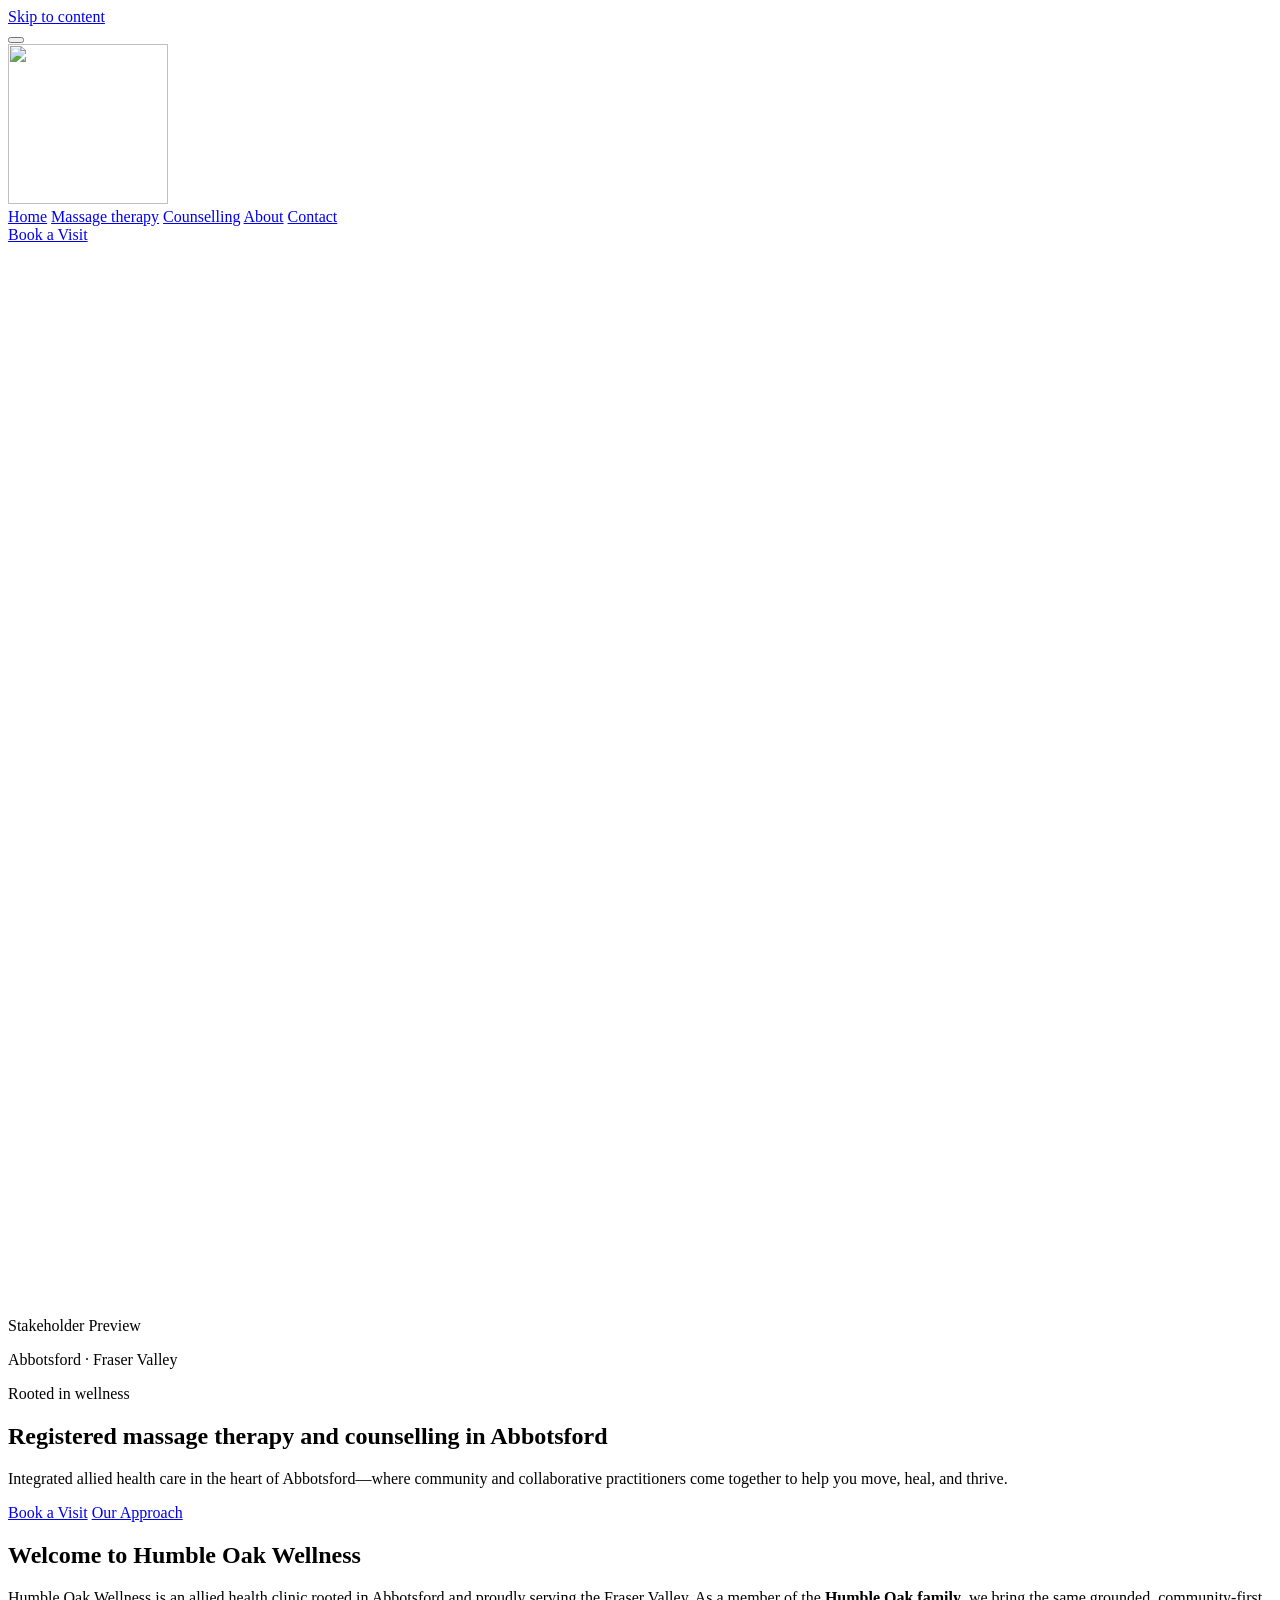
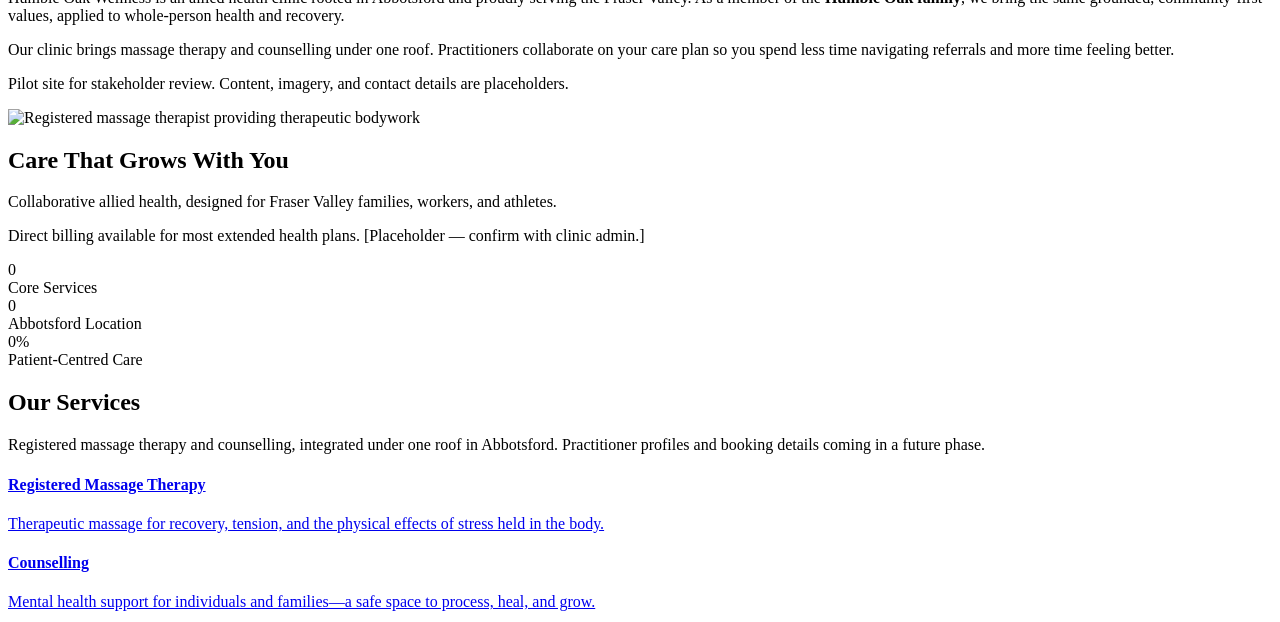
==== commit 77ea0f85: "Speed up the pilot site and prepare Abbotsford service pages without opening it to search engines." ====
--- a/index.html
+++ b/index.html
@@ -8,16 +8,56 @@
   <meta http-equiv="X-Content-Type-Options" content="nosniff">
   <meta name="robots" content="noindex, nofollow">
   <link rel="canonical" href="https://humbleoakadmin.github.io/Humble-Oak-Wellness/">
-  <title>Humble Oak Wellness | Allied Health Clinic — Abbotsford, BC</title>
-  <meta name="description" content="Registered massage therapy and counselling in Abbotsford, Fraser Valley. Integrated allied health care as part of the Humble Oak family—helping people move, heal, and thrive.">
+  <title>Registered Massage Therapy and Counselling in Abbotsford | Humble Oak Wellness</title>
+  <meta name="description" content="Registered massage therapy and counselling in Abbotsford, in the Fraser Valley. Humble Oak Wellness is an allied health clinic in the Humble Oak family.">
+  <meta property="og:title" content="Registered Massage Therapy and Counselling in Abbotsford | Humble Oak Wellness">
+  <meta property="og:description" content="Registered massage therapy and counselling in Abbotsford, in the Fraser Valley. Humble Oak Wellness is an allied health clinic in the Humble Oak family.">
+  <meta property="og:type" content="website">
+  <meta property="og:url" content="https://humbleoakadmin.github.io/Humble-Oak-Wellness/">
+  <meta property="og:image" content="https://humbleoakadmin.github.io/Humble-Oak-Wellness/assets/images/site/hero-home-1600.webp">
+  <meta name="twitter:card" content="summary_large_image">
   <meta name="theme-color" content="#5D3A1A">
   <meta name="color-scheme" content="light">
-  <link rel="icon" href="assets/images/logos/wellness-icon.jpeg" type="image/jpeg">
-  <link rel="preconnect" href="https://fonts.googleapis.com">
-  <link rel="preconnect" href="https://fonts.gstatic.com" crossorigin>
-  <link href="https://fonts.googleapis.com/css2?family=DM+Serif+Display&family=Inter:wght@300;400;500;600;700&display=swap" rel="stylesheet">
-  <link rel="stylesheet" href="assets/styles.css?v=44">
-  <link rel="preload" as="image" href="assets/images/site/hero-home.jpg?v=4">
+  <link rel="icon" href="assets/images/logos/favicon-32.png" type="image/png" sizes="32x32">
+  <link rel="apple-touch-icon" href="assets/images/logos/favicon-180.png">
+  <link rel="stylesheet" href="assets/styles.css?v=45">
+  <link rel="preload" as="image" href="assets/images/site/hero-home-1600.webp" imagesrcset="assets/images/site/hero-home-800.webp 800w, assets/images/site/hero-home-1600.webp 1600w" imagesizes="100vw" fetchpriority="high">
+  <script type="application/ld+json">
+  {
+    "@context": "https://schema.org",
+    "@graph": [
+      {
+        "@type": "HealthAndBeautyBusiness",
+        "name": "Humble Oak Wellness",
+        "url": "https://humbleoakadmin.github.io/Humble-Oak-Wellness/",
+        "email": "info@humbleoakwellness.com",
+        "image": "https://humbleoakadmin.github.io/Humble-Oak-Wellness/assets/images/site/hero-home-1600.webp",
+        "areaServed": { "@type": "City", "name": "Abbotsford" },
+        "knowsAbout": ["Registered massage therapy", "Counselling"]
+      },
+      {
+        "@type": "FAQPage",
+        "mainEntity": [
+          {
+            "@type": "Question",
+            "name": "What services does Humble Oak Wellness offer?",
+            "acceptedAnswer": { "@type": "Answer", "text": "Humble Oak Wellness offers registered massage therapy and counselling in Abbotsford." }
+          },
+          {
+            "@type": "Question",
+            "name": "Where is Humble Oak Wellness?",
+            "acceptedAnswer": { "@type": "Answer", "text": "The clinic serves Abbotsford and the wider Fraser Valley. The public street address is still being confirmed for launch." }
+          },
+          {
+            "@type": "Question",
+            "name": "How do I book a visit?",
+            "acceptedAnswer": { "@type": "Answer", "text": "Use the contact form to open an email to the clinic. Online booking is planned and is not connected yet." }
+          }
+        ]
+      }
+    ]
+  }
+  </script>
 </head>
 <body data-page="home">
   <div class="how-scroll-progress" id="howScrollProgress" aria-hidden="true"></div>
@@ -29,10 +69,12 @@
     </button>
     <div class="how-nav-panel" id="howNavPanel">
       <a href="index.html" class="how-nav-logo" aria-label="Humble Oak Wellness home">
-        <img src="assets/images/logos/wellness-icon.jpeg" alt="">
+        <img src="assets/images/logos/wellness-icon-160.webp" alt="" width="160" height="160">
       </a>
       <div class="how-nav-links">
         <a href="index.html" class="how-nav-link" data-page="home">Home</a>
+        <a href="registered-massage-therapy/" class="how-nav-link" data-page="rmt">Massage therapy</a>
+        <a href="counselling/" class="how-nav-link" data-page="counselling">Counselling</a>
         <a href="about-us/" class="how-nav-link" data-page="about">About</a>
         <a href="contact-us/" class="how-nav-link" data-page="contact">Contact</a>
       </div>
@@ -42,12 +84,16 @@
 
   <main id="main">
     <section class="how-hero">
-      <div class="how-hero-bg" style="background-image:url('assets/images/site/hero-home.jpg?v=4')"></div>
+      <picture class="how-hero-media">
+        <source type="image/webp" srcset="assets/images/site/hero-home-800.webp 800w, assets/images/site/hero-home-1600.webp 1600w" sizes="100vw">
+        <img src="assets/images/site/hero-home-1600.webp" alt="East Abbotsford looking toward Mission, with farmland and mountains beyond" width="1600" height="1069" fetchpriority="high" decoding="async">
+      </picture>
       <div class="how-hero-overlay"></div>
       <div class="how-hero-content">
         <span class="how-pilot-badge how-anim">Stakeholder Preview</span>
         <p class="how-hero-tag how-anim">Abbotsford &middot; Fraser Valley</p>
-        <h1 class="how-hero-title how-anim">ROOTED<br>IN<br>WELLNESS</h1>
+        <p class="how-hero-brand how-anim">Rooted in wellness</p>
+        <h1 class="how-hero-title how-anim">Registered massage therapy and counselling in Abbotsford</h1>
         <p class="how-hero-sub how-anim">Integrated allied health care in the heart of Abbotsford&mdash;where community and collaborative practitioners come together to help you move, heal, and thrive.</p>
         <div class="how-hero-btns how-anim">
           <a href="contact-us/" class="how-btn how-btn-light">Book a Visit</a>
@@ -65,7 +111,7 @@
           <p class="how-holdings-note">Pilot site for stakeholder review. Content, imagery, and contact details are placeholders.</p>
         </div>
         <div class="how-intro-gallery how-anim">
-          <img class="how-intro-photo" src="assets/images/site/welcome-rmt.jpg" alt="Registered massage therapist providing therapeutic bodywork" width="800" height="600" loading="lazy" decoding="async">
+          <img class="how-intro-photo" src="assets/images/site/welcome-rmt-800.webp" alt="Registered massage therapist providing therapeutic bodywork" width="900" height="600" loading="lazy" decoding="async">
         </div>
       </div>
     </section>
@@ -88,12 +134,12 @@
         <h2 class="how-heading-section how-anim">Our Services</h2>
         <p class="how-body how-sp-sub how-anim">Registered massage therapy and counselling, integrated under one roof in Abbotsford. Practitioner profiles and booking details coming in a future phase.</p>
         <div class="how-sp-grid how-sp-grid--two">
-          <a href="contact-us/" class="how-sp-card how-anim">
-            <div class="how-sp-card-media" style="background-image:url('assets/images/site/service-rmt-card.jpg')" role="img" aria-label="Registered massage therapy"></div>
+          <a href="registered-massage-therapy/" class="how-sp-card how-anim">
+            <div class="how-sp-card-media" style="background-image:url('assets/images/site/service-rmt-card-800.webp')" role="img" aria-label="Registered massage therapy"></div>
             <div class="how-sp-card-label"><h4 class="how-heading-card">Registered Massage Therapy</h4><p class="how-sp-card-desc">Therapeutic massage for recovery, tension, and the physical effects of stress held in the body.</p></div>
           </a>
-          <a href="contact-us/" class="how-sp-card how-anim">
-            <div class="how-sp-card-media" style="background-image:url('assets/images/site/service-counselling-card.jpg')" role="img" aria-label="Counselling"></div>
+          <a href="counselling/" class="how-sp-card how-anim">
+            <div class="how-sp-card-media" style="background-image:url('assets/images/site/service-counselling-card-800.webp')" role="img" aria-label="Counselling"></div>
             <div class="how-sp-card-label"><h4 class="how-heading-card">Counselling</h4><p class="how-sp-card-desc">Mental health support for individuals and families&mdash;a safe space to process, heal, and grow.</p></div>
           </a>
         </div>
@@ -112,8 +158,26 @@
           <p>At Humble Oak Wellness, RMT and counselling work as partners in your care. Our practitioners coordinate so you can heal from the inside out&mdash;and the outside in&mdash;without bouncing between disconnected providers.</p>
         </div>
         <div class="how-mind-body-img how-anim">
-          <img src="assets/images/site/mind-body.jpg" alt="Calm therapeutic setting representing integrated body and mind wellness" width="900" height="600" loading="lazy" decoding="async">
-        </div>
+          <img src="assets/images/site/mind-body-800.webp" alt="Calm therapeutic setting representing integrated body and mind wellness" width="900" height="1350" loading="lazy" decoding="async">
+        </div>
+      </div>
+    </section>
+
+    <section class="how-section how-section--warm">
+      <div class="how-faq">
+        <h2 class="how-heading-section how-anim">Common questions</h2>
+        <details class="how-anim">
+          <summary>What services do you offer?</summary>
+          <p class="how-body">Registered massage therapy and counselling, together in Abbotsford. Each service has its own page with a short description of how the visit fits into collaborative care.</p>
+        </details>
+        <details class="how-anim">
+          <summary>Where is the clinic?</summary>
+          <p class="how-body">Humble Oak Wellness serves Abbotsford and the wider Fraser Valley. The public street address is still being confirmed for launch, so the address on this pilot site is a placeholder.</p>
+        </details>
+        <details class="how-anim">
+          <summary>How do I book?</summary>
+          <p class="how-body">The contact form opens an email to the clinic. Online booking is planned and is not connected yet.</p>
+        </details>
       </div>
     </section>
 
@@ -127,7 +191,7 @@
           <p><strong>Hours (placeholder):</strong><br>Mon&ndash;Fri 8:00 AM &ndash; 6:00 PM<br>Sat 9:00 AM &ndash; 2:00 PM</p>
         </div>
         <div class="how-map-photo how-anim">
-          <img src="assets/images/site/location-home.jpg" alt="Rolling hills and open sky in the Fraser Valley near Abbotsford" width="900" height="600" loading="lazy" decoding="async">
+          <img src="assets/images/site/location-home-800.webp" alt="Rolling hills and open sky in the Fraser Valley near Abbotsford" width="900" height="639" loading="lazy" decoding="async">
         </div>
       </div>
     </section>
@@ -156,6 +220,8 @@
         </div>
         <div class="how-footer-links">
           <a href="index.html" data-page="home">Home</a>
+          <a href="registered-massage-therapy/" data-page="rmt">Massage Therapy</a>
+          <a href="counselling/" data-page="counselling">Counselling</a>
           <a href="about-us/" data-page="about">About Us</a>
           <a href="contact-us/" data-page="contact">Contact Us</a>
         </div>
@@ -163,7 +229,7 @@
       <div class="how-footer-sponsors">
         <p class="how-footer-sponsors-label">Proud Sponsor Of</p>
         <a href="https://wjmouat.abbyschools.ca/parentsstudents/athletics/football/wjmouat" class="how-footer-sponsor-link" target="_blank" rel="noopener noreferrer" aria-label="W.J. Mouat Hawks football (opens in a new tab)">
-          <img class="how-footer-sponsor-logo" src="assets/images/logos/mouat-hawks.png?v=2" alt="W.J. Mouat Hawks" width="200" height="100" loading="lazy" decoding="async">
+          <img class="how-footer-sponsor-logo" src="assets/images/logos/mouat-hawks.webp" alt="W.J. Mouat Hawks" width="400" height="200" loading="lazy" decoding="async">
         </a>
       </div>
       <div class="how-footer-bar">
--- a/assets/styles.css
+++ b/assets/styles.css
@@ -17,10 +17,12 @@
   --section-pad-y:clamp(40px,8vw,100px);
   --section-pad-x:clamp(16px,4vw,64px);
 }
+@font-face{font-family:"DM Serif Display";font-style:normal;font-weight:400;font-display:swap;src:url("fonts/dm-serif-display-latin.woff2") format("woff2");unicode-range:U+0000-00FF,U+0131,U+0152-0153,U+02BB-02BC,U+02C6,U+02DA,U+02DC,U+0304,U+0308,U+0329,U+2000-206F,U+20AC,U+2122,U+2191,U+2193,U+2212,U+2215,U+FEFF,U+FFFD}
+@font-face{font-family:Inter;font-style:normal;font-weight:400 700;font-display:swap;src:url("fonts/inter-latin.woff2") format("woff2");unicode-range:U+0000-00FF,U+0131,U+0152-0153,U+02BB-02BC,U+02C6,U+02DA,U+02DC,U+0304,U+0308,U+0329,U+2000-206F,U+20AC,U+2122,U+2191,U+2193,U+2212,U+2215,U+FEFF,U+FFFD}
 *{box-sizing:border-box;margin:0;padding:0}
 html{scroll-behavior:smooth;-webkit-text-size-adjust:100%;text-size-adjust:100%;overflow-x:clip;color-scheme:light}
 ::selection{background:rgba(217,119,36,.28);color:var(--charcoal)}
-body{font-family:var(--font-sans);font-optical-sizing:auto;background-color:var(--cream);background-image:radial-gradient(circle at 12% 8%,rgba(217,119,36,.12) 0%,transparent 45%),radial-gradient(circle at 88% 92%,rgba(93,58,26,.08) 0%,transparent 40%);color:var(--charcoal);overflow-x:clip;-webkit-font-smoothing:antialiased;padding-top:calc(var(--nav-collapsed-h) + env(safe-area-inset-top,0px) + 20px);padding-left:env(safe-area-inset-left,0px);padding-right:env(safe-area-inset-right,0px);min-width:0;width:100%;opacity:0;animation:howPageIn .7s var(--ease-out) .05s forwards}
+body{font-family:var(--font-sans);font-optical-sizing:auto;background-color:var(--cream);background-image:radial-gradient(circle at 12% 8%,rgba(217,119,36,.12) 0%,transparent 45%),radial-gradient(circle at 88% 92%,rgba(93,58,26,.08) 0%,transparent 40%);color:var(--charcoal);overflow-x:clip;-webkit-font-smoothing:antialiased;padding-top:calc(var(--nav-collapsed-h) + env(safe-area-inset-top,0px) + 20px);padding-left:env(safe-area-inset-left,0px);padding-right:env(safe-area-inset-right,0px);min-width:0;width:100%}
 body.nav-open{overflow:hidden}
 body::before{content:"";position:fixed;inset:0;pointer-events:none;z-index:1;opacity:.035;background-image:url("data:image/svg+xml;utf8,<svg xmlns='http://www.w3.org/2000/svg' width='140' height='140'><filter id='n'><feTurbulence type='fractalNoise' baseFrequency='.85' numOctaves='2' stitchTiles='stitch'/></filter><rect width='100%' height='100%' filter='url(%23n)' opacity='.55'/></svg>");mix-blend-mode:multiply}
 main{display:block;min-width:0;width:100%;overflow-x:clip;position:relative;z-index:2}
@@ -29,8 +31,6 @@
 .how-skip{position:fixed;left:12px;top:-48px;z-index:10001;background:var(--oak-brown);color:var(--cream);padding:10px 16px;border-radius:var(--radius-pill);font-size:13px;font-weight:600}
 .how-skip:focus{top:12px;outline:2px solid var(--autumn-light);outline-offset:3px}
 .how-scroll-progress{position:fixed;top:0;left:0;height:3px;width:0;z-index:10000;background:linear-gradient(90deg,var(--autumn-orange),var(--autumn-light));box-shadow:0 0 12px rgba(217,119,36,.45);pointer-events:none}
-@keyframes howPageIn{to{opacity:1}}
-@keyframes howKen{from{transform:scale(1)}to{transform:scale(1.08)}}
 @keyframes howFloat{from{transform:translateY(0)}to{transform:translateY(-6px)}}
 a:focus-visible,.how-btn:focus-visible,.how-nav-toggle:focus-visible,.how-nav-links a:focus-visible,.how-nav-cta:focus-visible,.how-footer-links a:focus-visible,.how-footer-social-link:focus-visible,.how-footer-sponsor-link:focus-visible,.how-sp-card:focus-visible{outline:2px solid var(--autumn-orange);outline-offset:3px}
 img{display:block;border-radius:var(--radius);box-shadow:var(--shadow-md);border:var(--border-subtle);transition:transform .4s var(--ease),box-shadow .4s var(--ease)}
@@ -87,7 +87,7 @@
 .how-eyebrow,.how-kicker{display:block;font-family:var(--font-sans);font-size:12px;font-weight:600;letter-spacing:.14em;text-transform:uppercase;color:var(--autumn-orange);margin-bottom:16px}
 .how-heading-section,.how-heading-sub,.how-heading-card,.how-hero-title,.how-page-hero-title{overflow-wrap:anywhere;word-break:normal;hyphens:auto}
 .how-hero-tag,.how-page-hero-tag{display:block;font-family:var(--font-sans);font-size:clamp(15px,2.5vw,17px);font-weight:500;letter-spacing:.14em;text-transform:uppercase;color:var(--autumn-light);line-height:1.7;margin-bottom:16px}
-.how-heading-section{font-family:var(--font-serif);font-size:clamp(28px,4vw,48px);font-weight:400;line-height:1.12;letter-spacing:.04em;text-transform:uppercase;color:var(--oak-brown);margin-bottom:20px}
+.how-heading-section{font-family:var(--font-serif);font-size:clamp(28px,4vw,48px);font-weight:400;line-height:1.12;letter-spacing:0;text-transform:none;color:var(--oak-brown);margin-bottom:20px}
 .how-heading-section:not(.how-heading-section--light)::after{content:"";display:block;width:56px;height:3px;background:linear-gradient(90deg,var(--autumn-orange),var(--autumn-light));margin-top:14px;border-radius:999px}
 .how-services-preview .how-heading-section::after,.how-stat-band .how-heading-section::after,.how-location-text .how-heading-section::after,.how-cta .how-heading-section::after,.how-about-values .how-heading-section::after{display:none}
 .how-about-values .how-heading-section::after{display:block;margin-inline:auto}
@@ -95,31 +95,33 @@
 .how-heading-section--light{color:var(--cream)}
 .how-heading-sub{font-family:var(--font-serif);font-size:clamp(22px,3vw,28px);font-weight:400;line-height:1.25;color:var(--oak-brown);margin:24px 0 12px}
 .how-heading-card{font-family:var(--font-serif);font-size:18px;font-weight:400;line-height:1.35;color:var(--oak-brown);margin-bottom:12px}
-.how-body{font-family:var(--font-sans);font-size:16px;line-height:1.8;color:rgba(42,33,24,.7);font-weight:300}
+.how-body{font-family:var(--font-sans);font-size:16px;line-height:1.8;color:rgba(42,33,24,.7);font-weight:400}
 .how-body--light{color:rgba(250,247,242,.75)}
-.how-body-sm{font-family:var(--font-sans);font-size:15px;line-height:1.7;color:rgba(42,33,24,.65);font-weight:300}
+.how-body-sm{font-family:var(--font-sans);font-size:15px;line-height:1.7;color:rgba(42,33,24,.65);font-weight:400}
 .how-body-sm--light{color:rgba(250,247,242,.7)}
 .how-prose{font-family:var(--font-sans)}
-.how-prose p{font-size:16px;line-height:1.8;color:rgba(42,33,24,.7);font-weight:300}
+.how-prose p{font-size:16px;line-height:1.8;color:rgba(42,33,24,.7);font-weight:400}
 .how-prose p+p{margin-top:18px}
 .how-prose strong{font-weight:600;color:rgba(42,33,24,.85)}
 .how-text-link{color:var(--autumn-orange);font-weight:500;text-decoration:underline;text-underline-offset:3px;transition:color .3s,letter-spacing .3s}
 .how-text-link:hover{color:var(--oak-brown);letter-spacing:.02em}
 .how-lead{font-size:18px;color:var(--oak-brown);line-height:1.7;margin-bottom:16px;font-weight:400}
 .how-lead strong{font-weight:600;color:var(--charcoal)}
-.how-pilot-badge{display:inline-block;font-size:11px;font-weight:600;letter-spacing:.12em;text-transform:uppercase;color:var(--cream);background:linear-gradient(135deg,var(--oak-brown),var(--autumn-orange));padding:6px 14px;border-radius:var(--radius-pill);margin-bottom:20px;box-shadow:0 4px 14px rgba(93,58,26,.35);border:1px solid rgba(250,247,242,.15);animation:howFloat 3.2s ease-in-out infinite alternate}
+.how-pilot-badge{display:inline-block;font-size:11px;font-weight:600;letter-spacing:.12em;text-transform:uppercase;color:var(--cream);background:linear-gradient(135deg,var(--oak-brown),var(--autumn-orange));padding:6px 14px;border-radius:var(--radius-pill);margin-bottom:20px;box-shadow:0 4px 14px rgba(93,58,26,.35);border:1px solid rgba(250,247,242,.15)}
 
 .how-hero,.how-page-hero{position:relative;display:flex;align-items:flex-end;overflow:hidden;border-radius:var(--radius-lg);border:var(--border-warm)}
 .how-hero{min-height:min(88svh,900px);padding:clamp(72px,12vw,100px) var(--section-pad-x) clamp(40px,8vw,80px);margin:0 var(--page-gutter);margin-top:8px;box-shadow:var(--shadow-xl)}
 .how-page-hero{min-height:min(50svh,520px);padding:clamp(72px,12vw,100px) var(--section-pad-x) clamp(40px,8vw,80px);margin:0 var(--page-gutter);margin-top:8px;box-shadow:var(--shadow-lg)}
-.how-hero-bg,.how-page-hero-bg,.how-hero-overlay,.how-page-hero-overlay{position:absolute;inset:0;border-radius:inherit}
-.how-hero-bg,.how-page-hero-bg{background-size:cover;background-position:center;transform-origin:center;will-change:transform;animation:howKen 28s var(--ease) infinite alternate}
+.how-hero-media,.how-page-hero-media,.how-hero-overlay,.how-page-hero-overlay{position:absolute;inset:0;border-radius:inherit}
+.how-hero-media,.how-page-hero-media{display:block;margin:0}
+.how-hero-media img,.how-page-hero-media img{width:100%;height:100%;max-width:none;object-fit:cover;object-position:center;border:none;border-radius:inherit;box-shadow:none}
+.how-hero-brand{font-family:var(--font-serif);font-size:clamp(20px,2.4vw,32px);line-height:1.1;color:var(--autumn-light);margin:0 0 12px}
 .how-hero-overlay{background:linear-gradient(to top,rgba(42,33,24,.82),rgba(93,58,26,.22) 55%,rgba(42,33,24,.12))}
 .how-page-hero-overlay{background:linear-gradient(to top,rgba(42,33,24,.86),rgba(93,58,26,.32) 50%,rgba(42,33,24,.18))}
 .how-hero-content,.how-page-hero-content{position:relative;z-index:2;min-width:0;width:100%}
 .how-hero-content{max-width:900px}
 .how-page-hero-content{max-width:800px}
-.how-hero-title{font-family:var(--font-serif);font-size:clamp(40px,11vw,120px);line-height:.92;color:var(--cream);margin-bottom:24px;font-weight:400;overflow-wrap:break-word;text-shadow:0 8px 32px rgba(42,33,24,.35)}
+.how-hero-title{font-family:var(--font-serif);font-size:clamp(34px,4.8vw,68px);line-height:1.08;color:var(--cream);margin-bottom:24px;font-weight:400;overflow-wrap:break-word;text-shadow:0 8px 32px rgba(42,33,24,.35)}
 .how-page-hero-title{font-family:var(--font-serif);font-size:clamp(32px,8vw,72px);line-height:1.05;color:var(--cream);margin-bottom:20px;font-weight:400;overflow-wrap:break-word;text-shadow:0 6px 24px rgba(42,33,24,.35)}
 .how-hero-sub,.how-page-hero-sub{font-size:clamp(15px,2.5vw,17px);color:rgba(250,247,242,.78);line-height:1.7;max-width:560px}
 .how-hero-btns{display:flex;gap:12px;margin-top:28px;flex-wrap:wrap}
@@ -134,7 +136,7 @@
 .how-values-grid{counter-reset:how-values}
 .how-value-card .how-heading-card::before{content:counter(how-values,decimal-leading-zero);display:block;font-family:var(--font-sans);font-size:11px;letter-spacing:.16em;color:var(--autumn-orange);margin-bottom:10px;font-weight:600}
 .how-value-card:hover{transform:translateY(-8px);box-shadow:var(--shadow-lg)}
-.how-value-card p{font-size:15px;line-height:1.75;color:rgba(42,33,24,.65);margin-top:12px;font-weight:300}
+.how-value-card p{font-size:15px;line-height:1.75;color:rgba(42,33,24,.65);margin-top:12px;font-weight:400}
 .how-value-card strong{font-weight:600;color:rgba(42,33,24,.85)}
 .how-intro-img img{height:clamp(240px,55vw,400px);object-fit:cover;width:100%;border-radius:var(--radius);box-shadow:var(--shadow-md)}
 .how-about-mission,.how-about-values{padding:var(--section-pad-y) var(--section-pad-x);background:linear-gradient(180deg,var(--cream) 0%,var(--warm-panel) 100%)}
@@ -157,9 +159,9 @@
 .how-stat-item:hover{transform:translateY(-4px);box-shadow:inset 0 1px 0 rgba(250,247,242,.2),0 12px 28px rgba(42,33,24,.2)}
 .how-stat-num,.how-stat-prefix,.how-stat-suffix{font-family:var(--font-serif);font-size:clamp(36px,5vw,64px);color:var(--autumn-light);line-height:1}
 .how-stat-label{font-size:12px;font-weight:500;letter-spacing:.12em;text-transform:uppercase;color:rgba(250,247,242,.55);margin-top:10px}
-.how-stat-tagline{font-size:15px;line-height:1.65;color:rgba(250,247,242,.85);max-width:640px;margin:-8px auto 40px;font-weight:300}
-
-.how-services-preview{position:relative;overflow:hidden;text-align:center;background:linear-gradient(rgba(42,33,24,.65),rgba(42,33,24,.65)),url("../images/site/services-bg.jpg") center/cover fixed no-repeat;isolation:isolate}
+.how-stat-tagline{font-size:15px;line-height:1.65;color:rgba(250,247,242,.85);max-width:640px;margin:-8px auto 40px;font-weight:400}
+
+.how-services-preview{position:relative;overflow:hidden;text-align:center;background:var(--warm-panel);isolation:isolate}
 .how-services-preview.how-section{padding-top:clamp(56px,8vw,88px);padding-bottom:clamp(64px,10vw,100px)}
 .how-sp-inner{max-width:1000px;margin:0 auto;position:relative;z-index:1}
 .how-services-preview .how-heading-section,.how-services-preview .how-sp-sub{color:var(--cream)}
@@ -174,8 +176,8 @@
 .how-sp-card-media{height:clamp(160px,22vw,220px);background-size:cover;background-position:center top;background-color:var(--warm-panel-deep);transition:transform .7s var(--ease-out);overflow:hidden}
 .how-sp-card:hover .how-sp-card-media{transform:scale(1.05)}
 .how-sp-card-label{padding:22px 16px}
-.how-sp-card .how-heading-card{font-size:16px;text-transform:uppercase;letter-spacing:.04em;margin-bottom:8px}
-.how-sp-card-desc{font-size:13px;line-height:1.6;color:rgba(42,33,24,.55);font-weight:300}
+.how-sp-card .how-heading-card{font-size:18px;text-transform:none;letter-spacing:0;margin-bottom:8px}
+.how-sp-card-desc{font-size:13px;line-height:1.6;color:rgba(42,33,24,.55);font-weight:400}
 .how-sp-cta-wrap{margin-top:56px;padding-top:8px}
 
 .how-mind-body{background:linear-gradient(180deg,var(--warm-panel-deep) 0%,var(--cream) 100%);border-top:var(--border-warm);border-bottom:var(--border-warm)}
@@ -185,7 +187,7 @@
 .how-location-band{background:linear-gradient(152deg,#4c2f16 0%,#553616 22%,var(--oak-brown) 46%,#67411f 72%,#704624 100%);padding:clamp(48px,8vw,72px) var(--section-pad-x);margin:0 var(--page-gutter);border-radius:var(--radius);box-shadow:var(--shadow-lg);border:var(--border-warm);position:relative;overflow:hidden}
 .how-location-inner{max-width:1000px;margin:0 auto;display:grid;grid-template-columns:1fr 1fr;gap:clamp(32px,5vw,48px);align-items:center}
 .how-location-text .how-heading-section{color:var(--cream);margin-bottom:16px}
-.how-location-text p{font-size:15px;line-height:1.75;color:rgba(250,247,242,.8);font-weight:300}
+.how-location-text p{font-size:15px;line-height:1.75;color:rgba(250,247,242,.8);font-weight:400}
 .how-location-text p+p{margin-top:12px}
 .how-map-placeholder{width:100%;min-height:260px;border-radius:var(--radius);background:var(--warm-panel);display:flex;align-items:center;justify-content:center;color:rgba(42,33,24,.45);font-size:13px;font-weight:500;letter-spacing:.06em;text-transform:uppercase;text-align:center;padding:24px;box-shadow:var(--shadow-sm)}
 .how-map-photo{width:100%;min-height:260px;border-radius:var(--radius);overflow:hidden;box-shadow:var(--shadow-lg);border:2px solid rgba(250,247,242,.15)}
@@ -259,13 +261,17 @@
 .how-footer .how-footer-powered a{color:rgba(250,247,242,.55);transition:color .3s var(--ease)}
 .how-footer .how-footer-powered a:hover{color:var(--autumn-light)}
 
+.how-faq{max-width:800px;margin:0 auto}
+.how-faq details{border-top:1px solid rgba(93,58,26,.16);padding:16px 0}
+.how-faq details:last-child{border-bottom:1px solid rgba(93,58,26,.16)}
+.how-faq summary{cursor:pointer;font-family:var(--font-serif);font-size:clamp(20px,2.4vw,26px);color:var(--oak-brown);list-style:none}
+.how-faq summary::-webkit-details-marker{display:none}
+.how-faq details p{margin-top:10px}
 @media (prefers-reduced-motion:reduce){
   html{scroll-behavior:auto}
-  body{animation:none;opacity:1}
   .how-anim,.how-anim.visible{opacity:1;transform:none;transition:none}
-  .how-nav,.how-nav-panel,.how-nav-toggle span,.how-nav-backdrop,.how-btn,.how-sp-card,.how-value-card,.how-hero-bg,.how-page-hero-bg,.how-pilot-badge{transition:none;animation:none}
-  .how-hero-bg,.how-page-hero-bg,.how-sp-card:hover .how-sp-card-media{transform:none}
-  .how-services-preview{background-attachment:scroll}
+  .how-nav,.how-nav-panel,.how-nav-toggle span,.how-nav-backdrop,.how-btn,.how-sp-card,.how-value-card,.how-pilot-badge{transition:none;animation:none}
+  .how-sp-card:hover .how-sp-card-media{transform:none}
 }
 
 @media (hover:none){
@@ -325,7 +331,7 @@
   }
   .how-stat-band-grid,.how-sp-grid,.how-sp-grid--two{grid-template-columns:1fr}
   .how-heading-section--prominent{font-size:clamp(26px,7vw,40px)}
-  .how-hero-title{font-size:clamp(34px,13vw,64px)}
+  .how-hero-title{font-size:clamp(32px,8vw,48px)}
   .how-page-hero-title{font-size:clamp(26px,9vw,44px)}
   .how-hero{min-height:min(78svh,640px);padding-bottom:clamp(28px,6vw,48px)}
   .how-page-hero{min-height:min(40svh,380px)}
@@ -381,7 +387,7 @@
   }
   body{padding-top:calc(var(--nav-collapsed-h) + env(safe-area-inset-top,0px) + 12px)}
   .how-nav.is-open{width:calc(100% - 16px - env(safe-area-inset-right,0px) - env(safe-area-inset-left,0px));padding:14px 14px 18px}
-  .how-hero-title{font-size:clamp(30px,12vw,48px);margin-bottom:16px}
+  .how-hero-title{font-size:clamp(28px,8vw,40px);margin-bottom:16px}
   .how-page-hero-title{font-size:clamp(24px,8vw,36px)}
   .how-hero{min-height:min(70svh,560px);padding-top:clamp(52px,12vw,72px)}
   .how-page-hero{min-height:min(34svh,300px);padding-top:clamp(48px,12vw,64px);padding-bottom:clamp(20px,5vw,28px)}
@@ -394,7 +400,7 @@
 }
 
 @media(max-width:360px){
-  .how-hero-title{font-size:clamp(28px,11.5vw,42px);line-height:.95}
+  .how-hero-title{font-size:clamp(26px,8vw,36px);line-height:1.08}
   .how-page-hero-title{font-size:clamp(22px,8vw,32px)}
   .how-heading-section--prominent{font-size:clamp(22px,7vw,30px)}
   .how-stat-num,.how-stat-prefix,.how-stat-suffix{font-size:clamp(26px,8vw,36px)}
@@ -409,3 +415,14 @@
   .how-page-hero{min-height:min(60svh,320px);padding-top:clamp(40px,8vw,56px);padding-bottom:clamp(16px,4vw,28px)}
   .how-nav.is-open .how-nav-panel{max-height:min(70svh,360px)}
 }
+
+@media (min-width:1001px){
+  .how-nav-toggle{display:none}
+  .how-nav,.how-nav.is-open{left:var(--page-gutter);right:var(--page-gutter);width:auto;max-width:none;flex-direction:row;align-items:center;padding:6px 10px;background:rgba(42,33,24,.92)}
+  .how-nav-panel,.how-nav:not(.is-open) .how-nav-panel,.how-nav.is-open .how-nav-panel{display:flex;flex-direction:row;align-items:center;gap:8px;width:100%;max-width:none;max-height:none;opacity:1;overflow:visible;pointer-events:auto;transform:none;margin:0;padding:0;border:0}
+  .how-nav-logo,.how-nav.is-open .how-nav-logo{display:flex;padding:0}
+  .how-nav-logo img{width:42px;height:42px;padding:3px}
+  .how-nav-links{flex-direction:row;width:auto;margin:0 0 0 8px;gap:2px;align-items:center}
+  .how-nav-links a{padding:8px 12px;font-size:12px;min-height:44px;display:flex;align-items:center}
+  .how-nav-cta{margin-left:auto;padding:12px 18px}
+}
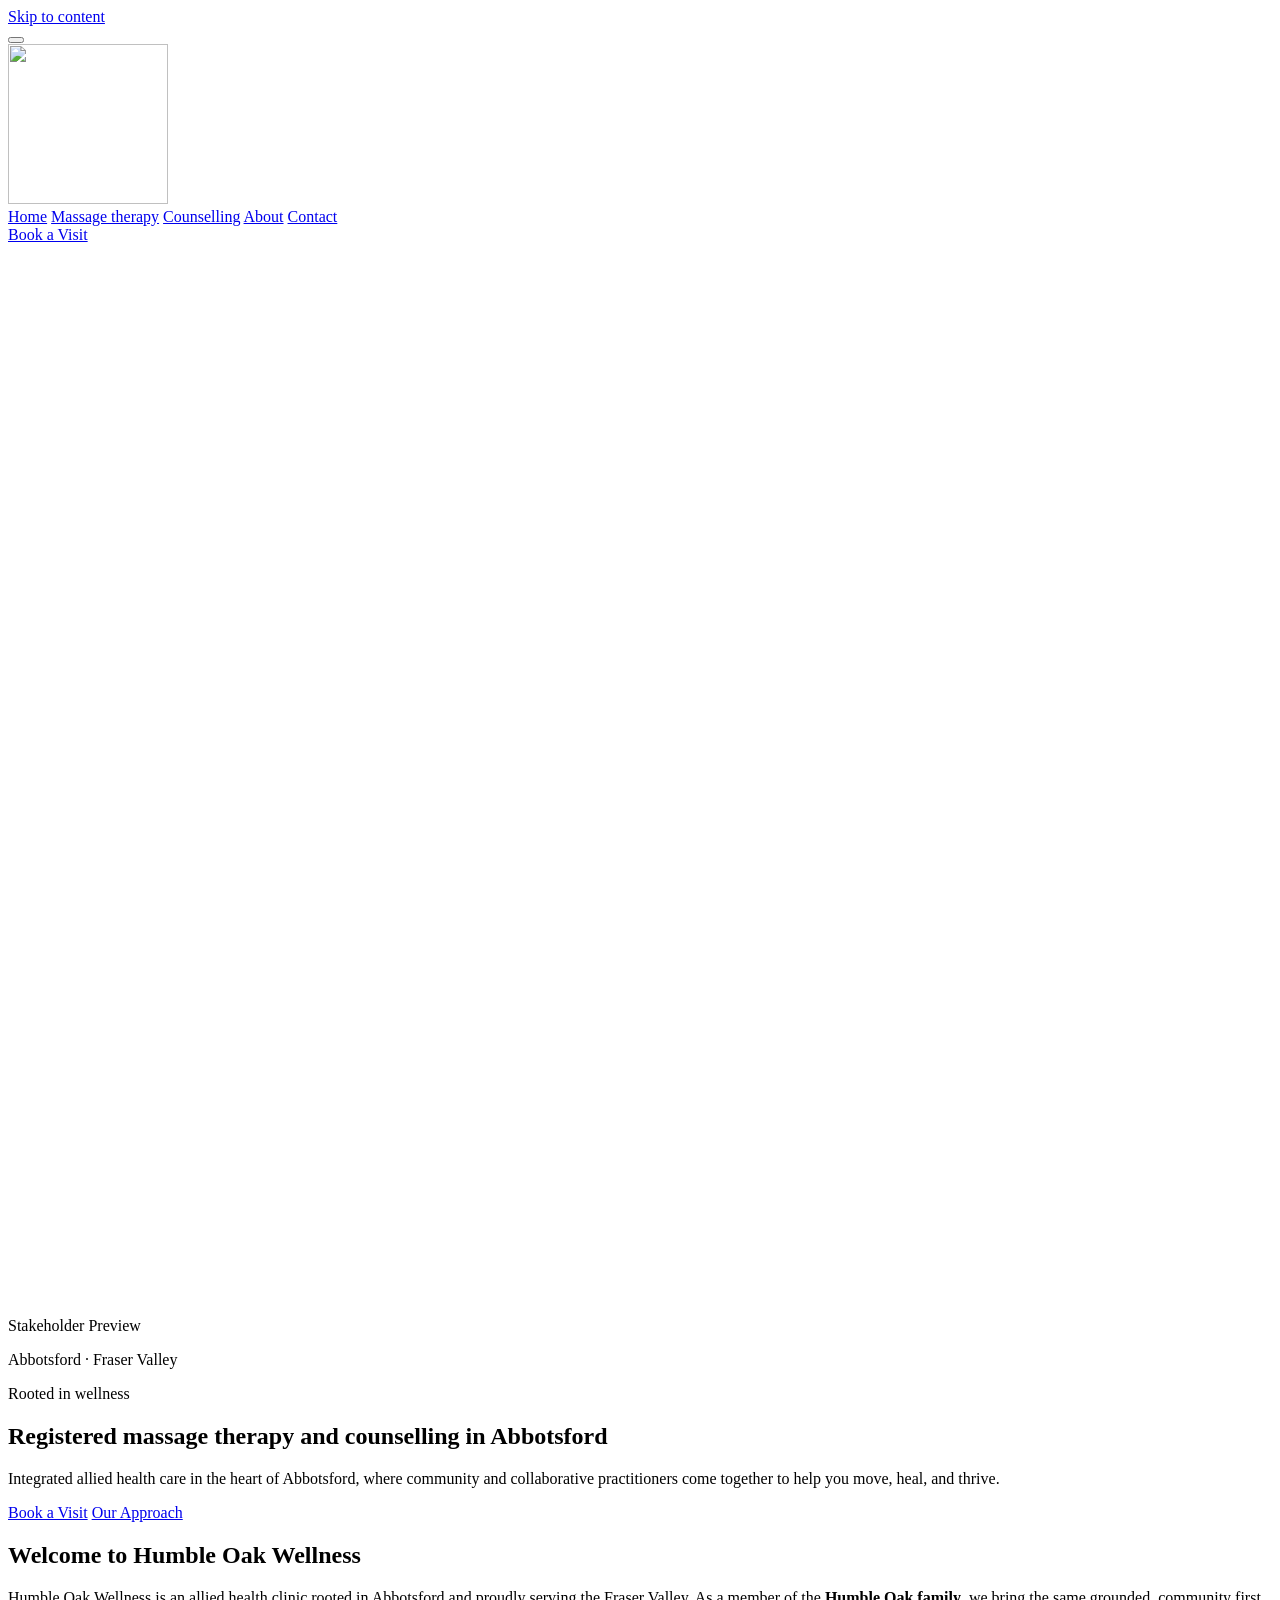
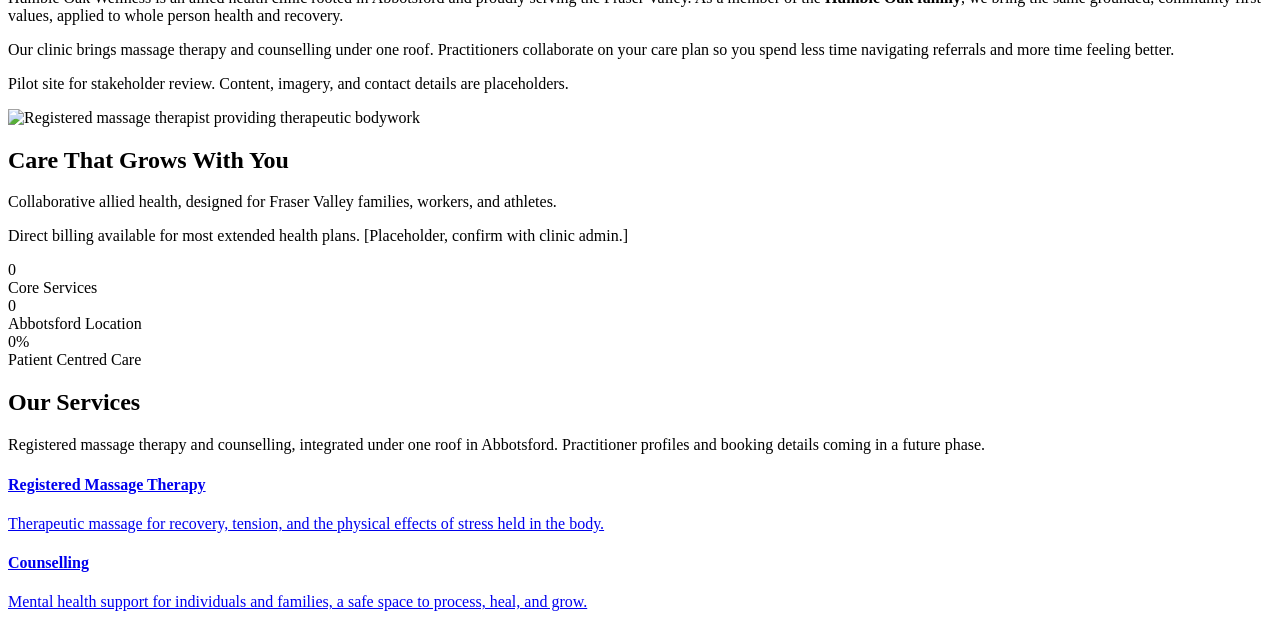
==== commit 6d32ac44: "Replace dashes in site copy with commas, semicolons, and plain words." ====
--- a/index.html
+++ b/index.html
@@ -94,7 +94,7 @@
         <p class="how-hero-tag how-anim">Abbotsford &middot; Fraser Valley</p>
         <p class="how-hero-brand how-anim">Rooted in wellness</p>
         <h1 class="how-hero-title how-anim">Registered massage therapy and counselling in Abbotsford</h1>
-        <p class="how-hero-sub how-anim">Integrated allied health care in the heart of Abbotsford&mdash;where community and collaborative practitioners come together to help you move, heal, and thrive.</p>
+        <p class="how-hero-sub how-anim">Integrated allied health care in the heart of Abbotsford, where community and collaborative practitioners come together to help you move, heal, and thrive.</p>
         <div class="how-hero-btns how-anim">
           <a href="contact-us/" class="how-btn how-btn-light">Book a Visit</a>
           <a href="about-us/" class="how-btn how-btn-outline">Our Approach</a>
@@ -106,7 +106,7 @@
       <div class="how-intro-inner">
         <div class="how-intro-text how-prose how-anim">
           <h2 class="how-heading-section how-heading-section--prominent">Welcome to Humble Oak Wellness</h2>
-          <p>Humble Oak Wellness is an allied health clinic rooted in Abbotsford and proudly serving the Fraser Valley. As a member of the <strong>Humble Oak family</strong>, we bring the same grounded, community-first values, applied to whole-person health and recovery.</p>
+          <p>Humble Oak Wellness is an allied health clinic rooted in Abbotsford and proudly serving the Fraser Valley. As a member of the <strong>Humble Oak family</strong>, we bring the same grounded, community first values, applied to whole person health and recovery.</p>
           <p>Our clinic brings massage therapy and counselling under one roof. Practitioners collaborate on your care plan so you spend less time navigating referrals and more time feeling better.</p>
           <p class="how-holdings-note">Pilot site for stakeholder review. Content, imagery, and contact details are placeholders.</p>
         </div>
@@ -120,11 +120,11 @@
       <div class="how-stat-band-inner">
         <h2 class="how-heading-section how-heading-section--light how-anim">Care That Grows With You</h2>
         <p class="how-body how-body--light how-anim">Collaborative allied health, designed for Fraser Valley families, workers, and athletes.</p>
-        <p class="how-stat-tagline how-anim">Direct billing available for most extended health plans. [Placeholder — confirm with clinic admin.]</p>
+        <p class="how-stat-tagline how-anim">Direct billing available for most extended health plans. [Placeholder, confirm with clinic admin.]</p>
         <div class="how-stat-band-grid">
           <div class="how-stat-item how-anim"><span class="how-stat-num" data-target="2">0</span><div class="how-stat-label">Core Services</div></div>
           <div class="how-stat-item how-anim"><span class="how-stat-num" data-target="1">0</span><div class="how-stat-label">Abbotsford Location</div></div>
-          <div class="how-stat-item how-anim"><span class="how-stat-num" data-target="100">0</span><span class="how-stat-suffix">%</span><div class="how-stat-label">Patient-Centred Care</div></div>
+          <div class="how-stat-item how-anim"><span class="how-stat-num" data-target="100">0</span><span class="how-stat-suffix">%</span><div class="how-stat-label">Patient Centred Care</div></div>
         </div>
       </div>
     </section>
@@ -140,7 +140,7 @@
           </a>
           <a href="counselling/" class="how-sp-card how-anim">
             <div class="how-sp-card-media" style="background-image:url('assets/images/site/service-counselling-card-800.webp')" role="img" aria-label="Counselling"></div>
-            <div class="how-sp-card-label"><h4 class="how-heading-card">Counselling</h4><p class="how-sp-card-desc">Mental health support for individuals and families&mdash;a safe space to process, heal, and grow.</p></div>
+            <div class="how-sp-card-label"><h4 class="how-heading-card">Counselling</h4><p class="how-sp-card-desc">Mental health support for individuals and families, a safe space to process, heal, and grow.</p></div>
           </a>
         </div>
         <div class="how-sp-cta-wrap">
@@ -153,9 +153,9 @@
       <div class="how-mind-body-inner">
         <div class="how-mind-body-text how-prose how-anim">
           <h2 class="how-heading-section how-heading-section--prominent">Body &amp; Mind, Together</h2>
-          <p class="how-lead">Stress and trauma don&rsquo;t live only in our thoughts&mdash;they settle into the body as tension, pain, and fatigue.</p>
+          <p class="how-lead">Stress and trauma don&rsquo;t live only in our thoughts; they settle into the body as tension, pain, and fatigue.</p>
           <p>Counselling gives you space to name what you&rsquo;re carrying and begin to release it through conversation, reflection, and coping strategies. Registered massage therapy addresses the physical side of that same story: tight shoulders from chronic worry, headaches from held grief, or a nervous system that never quite stands down.</p>
-          <p>At Humble Oak Wellness, RMT and counselling work as partners in your care. Our practitioners coordinate so you can heal from the inside out&mdash;and the outside in&mdash;without bouncing between disconnected providers.</p>
+          <p>At Humble Oak Wellness, RMT and counselling work as partners in your care. Our practitioners coordinate so you can heal from the inside out, and the outside in, without bouncing between disconnected providers.</p>
         </div>
         <div class="how-mind-body-img how-anim">
           <img src="assets/images/site/mind-body-800.webp" alt="Calm therapeutic setting representing integrated body and mind wellness" width="900" height="1350" loading="lazy" decoding="async">
@@ -188,7 +188,7 @@
           <h2 class="how-heading-section">In the Heart of Abbotsford</h2>
           <p>Conveniently located in Abbotsford with easy access from Highway 1, South Fraser Way, and surrounding Fraser Valley communities including Mission, Chilliwack, and Langley.</p>
           <p><strong>Address (placeholder):</strong><br>32500 South Fraser Way, Suite 120<br>Abbotsford, BC V2T 1X1</p>
-          <p><strong>Hours (placeholder):</strong><br>Mon&ndash;Fri 8:00 AM &ndash; 6:00 PM<br>Sat 9:00 AM &ndash; 2:00 PM</p>
+          <p><strong>Hours (placeholder):</strong><br>Mon to Fri 8:00 AM to 6:00 PM<br>Sat 9:00 AM to 2:00 PM</p>
         </div>
         <div class="how-map-photo how-anim">
           <img src="assets/images/site/location-home-800.webp" alt="Rolling hills and open sky in the Fraser Valley near Abbotsford" width="900" height="639" loading="lazy" decoding="async">
@@ -208,7 +208,7 @@
     <div class="how-footer-inner">
       <div class="how-footer-nav-cols">
         <div class="how-footer-brand">
-          <p>Allied health and wellness in Abbotsford, BC.<br>Part of the Humble Oak family&mdash;helping people is what we do.</p>
+          <p>Allied health and wellness in Abbotsford, BC.<br>Part of the Humble Oak family, helping people is what we do.</p>
           <div class="how-footer-social" aria-label="Social media">
             <a href="#" class="how-footer-social-link" aria-label="Humble Oak Wellness on Instagram (placeholder)">
               <img src="assets/icons/social-instagram.svg" width="20" height="20" alt="">
@@ -240,6 +240,6 @@
     </div>
   </footer>
 
-  <script src="assets/site.js?v=40"></script>
+  <script src="assets/site.js?v=41"></script>
 </body>
 </html>
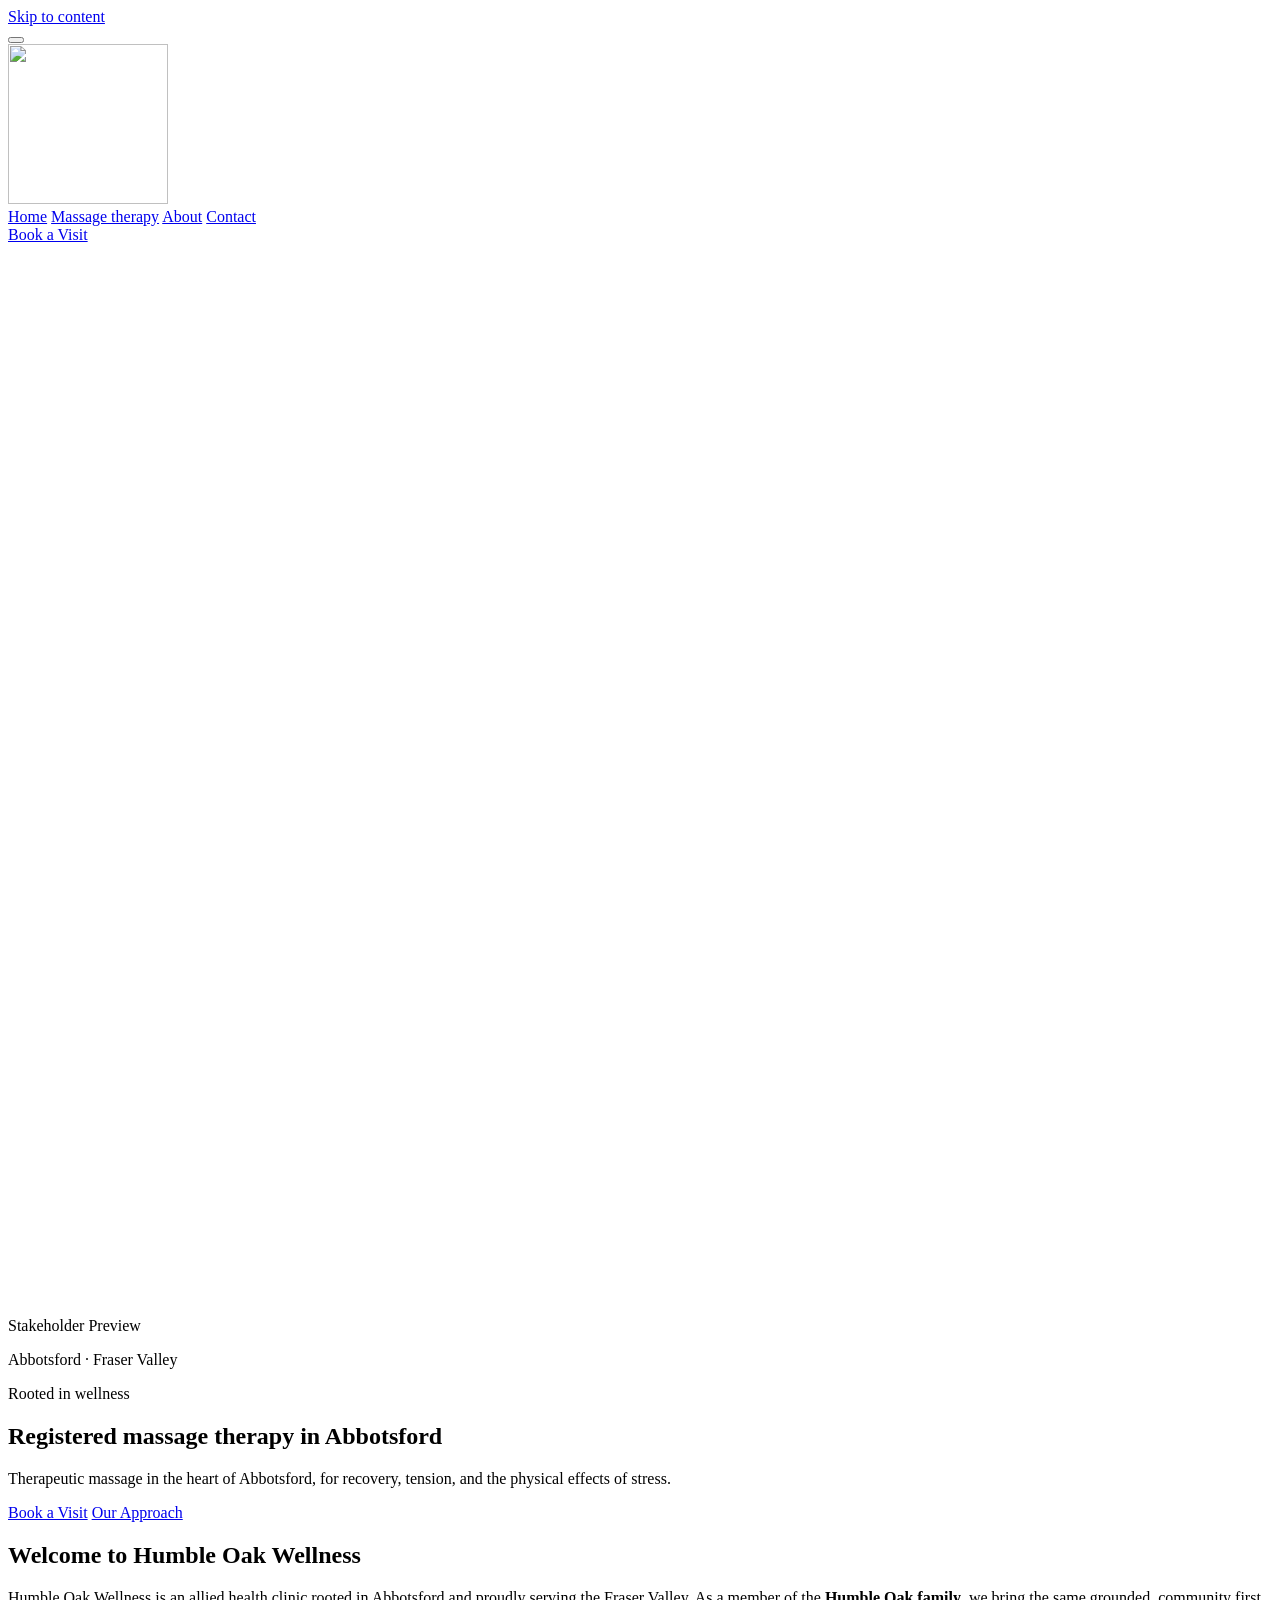
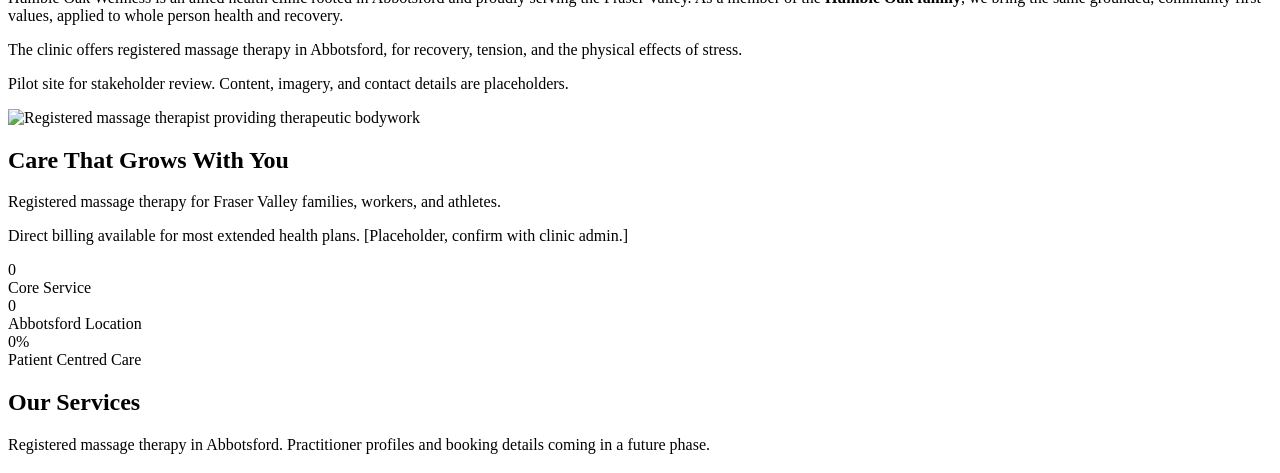
==== commit 48404e86: "Show only registered massage therapy and redirect the counselling page." ====
--- a/index.html
+++ b/index.html
@@ -8,10 +8,10 @@
   <meta http-equiv="X-Content-Type-Options" content="nosniff">
   <meta name="robots" content="noindex, nofollow">
   <link rel="canonical" href="https://humbleoakadmin.github.io/Humble-Oak-Wellness/">
-  <title>Registered Massage Therapy and Counselling in Abbotsford | Humble Oak Wellness</title>
-  <meta name="description" content="Registered massage therapy and counselling in Abbotsford, in the Fraser Valley. Humble Oak Wellness is an allied health clinic in the Humble Oak family.">
-  <meta property="og:title" content="Registered Massage Therapy and Counselling in Abbotsford | Humble Oak Wellness">
-  <meta property="og:description" content="Registered massage therapy and counselling in Abbotsford, in the Fraser Valley. Humble Oak Wellness is an allied health clinic in the Humble Oak family.">
+  <title>Registered Massage Therapy in Abbotsford | Humble Oak Wellness</title>
+  <meta name="description" content="Registered massage therapy in Abbotsford, in the Fraser Valley. Humble Oak Wellness is an allied health clinic in the Humble Oak family.">
+  <meta property="og:title" content="Registered Massage Therapy in Abbotsford | Humble Oak Wellness">
+  <meta property="og:description" content="Registered massage therapy in Abbotsford, in the Fraser Valley. Humble Oak Wellness is an allied health clinic in the Humble Oak family.">
   <meta property="og:type" content="website">
   <meta property="og:url" content="https://humbleoakadmin.github.io/Humble-Oak-Wellness/">
   <meta property="og:image" content="https://humbleoakadmin.github.io/Humble-Oak-Wellness/assets/images/site/hero-home-1600.webp">
@@ -20,7 +20,7 @@
   <meta name="color-scheme" content="light">
   <link rel="icon" href="assets/images/logos/favicon-32.png" type="image/png" sizes="32x32">
   <link rel="apple-touch-icon" href="assets/images/logos/favicon-180.png">
-  <link rel="stylesheet" href="assets/styles.css?v=45">
+  <link rel="stylesheet" href="assets/styles.css?v=46">
   <link rel="preload" as="image" href="assets/images/site/hero-home-1600.webp" imagesrcset="assets/images/site/hero-home-800.webp 800w, assets/images/site/hero-home-1600.webp 1600w" imagesizes="100vw" fetchpriority="high">
   <script type="application/ld+json">
   {
@@ -33,7 +33,7 @@
         "email": "info@humbleoakwellness.com",
         "image": "https://humbleoakadmin.github.io/Humble-Oak-Wellness/assets/images/site/hero-home-1600.webp",
         "areaServed": { "@type": "City", "name": "Abbotsford" },
-        "knowsAbout": ["Registered massage therapy", "Counselling"]
+        "knowsAbout": ["Registered massage therapy"]
       },
       {
         "@type": "FAQPage",
@@ -41,7 +41,7 @@
           {
             "@type": "Question",
             "name": "What services does Humble Oak Wellness offer?",
-            "acceptedAnswer": { "@type": "Answer", "text": "Humble Oak Wellness offers registered massage therapy and counselling in Abbotsford." }
+            "acceptedAnswer": { "@type": "Answer", "text": "Humble Oak Wellness offers registered massage therapy in Abbotsford." }
           },
           {
             "@type": "Question",
@@ -74,7 +74,6 @@
       <div class="how-nav-links">
         <a href="index.html" class="how-nav-link" data-page="home">Home</a>
         <a href="registered-massage-therapy/" class="how-nav-link" data-page="rmt">Massage therapy</a>
-        <a href="counselling/" class="how-nav-link" data-page="counselling">Counselling</a>
         <a href="about-us/" class="how-nav-link" data-page="about">About</a>
         <a href="contact-us/" class="how-nav-link" data-page="contact">Contact</a>
       </div>
@@ -93,8 +92,8 @@
         <span class="how-pilot-badge how-anim">Stakeholder Preview</span>
         <p class="how-hero-tag how-anim">Abbotsford &middot; Fraser Valley</p>
         <p class="how-hero-brand how-anim">Rooted in wellness</p>
-        <h1 class="how-hero-title how-anim">Registered massage therapy and counselling in Abbotsford</h1>
-        <p class="how-hero-sub how-anim">Integrated allied health care in the heart of Abbotsford, where community and collaborative practitioners come together to help you move, heal, and thrive.</p>
+        <h1 class="how-hero-title how-anim">Registered massage therapy in Abbotsford</h1>
+        <p class="how-hero-sub how-anim">Therapeutic massage in the heart of Abbotsford, for recovery, tension, and the physical effects of stress.</p>
         <div class="how-hero-btns how-anim">
           <a href="contact-us/" class="how-btn how-btn-light">Book a Visit</a>
           <a href="about-us/" class="how-btn how-btn-outline">Our Approach</a>
@@ -107,7 +106,7 @@
         <div class="how-intro-text how-prose how-anim">
           <h2 class="how-heading-section how-heading-section--prominent">Welcome to Humble Oak Wellness</h2>
           <p>Humble Oak Wellness is an allied health clinic rooted in Abbotsford and proudly serving the Fraser Valley. As a member of the <strong>Humble Oak family</strong>, we bring the same grounded, community first values, applied to whole person health and recovery.</p>
-          <p>Our clinic brings massage therapy and counselling under one roof. Practitioners collaborate on your care plan so you spend less time navigating referrals and more time feeling better.</p>
+          <p>The clinic offers registered massage therapy in Abbotsford, for recovery, tension, and the physical effects of stress.</p>
           <p class="how-holdings-note">Pilot site for stakeholder review. Content, imagery, and contact details are placeholders.</p>
         </div>
         <div class="how-intro-gallery how-anim">
@@ -119,10 +118,10 @@
     <section class="how-stat-band">
       <div class="how-stat-band-inner">
         <h2 class="how-heading-section how-heading-section--light how-anim">Care That Grows With You</h2>
-        <p class="how-body how-body--light how-anim">Collaborative allied health, designed for Fraser Valley families, workers, and athletes.</p>
+        <p class="how-body how-body--light how-anim">Registered massage therapy for Fraser Valley families, workers, and athletes.</p>
         <p class="how-stat-tagline how-anim">Direct billing available for most extended health plans. [Placeholder, confirm with clinic admin.]</p>
         <div class="how-stat-band-grid">
-          <div class="how-stat-item how-anim"><span class="how-stat-num" data-target="2">0</span><div class="how-stat-label">Core Services</div></div>
+          <div class="how-stat-item how-anim"><span class="how-stat-num" data-target="1">0</span><div class="how-stat-label">Core Service</div></div>
           <div class="how-stat-item how-anim"><span class="how-stat-num" data-target="1">0</span><div class="how-stat-label">Abbotsford Location</div></div>
           <div class="how-stat-item how-anim"><span class="how-stat-num" data-target="100">0</span><span class="how-stat-suffix">%</span><div class="how-stat-label">Patient Centred Care</div></div>
         </div>
@@ -132,16 +131,12 @@
     <section class="how-services-preview how-section">
       <div class="how-sp-inner">
         <h2 class="how-heading-section how-anim">Our Services</h2>
-        <p class="how-body how-sp-sub how-anim">Registered massage therapy and counselling, integrated under one roof in Abbotsford. Practitioner profiles and booking details coming in a future phase.</p>
-        <div class="how-sp-grid how-sp-grid--two">
+        <p class="how-body how-sp-sub how-anim">Registered massage therapy in Abbotsford. Practitioner profiles and booking details coming in a future phase.</p>
+        <div class="how-sp-grid how-sp-grid--one">
           <a href="registered-massage-therapy/" class="how-sp-card how-anim">
             <div class="how-sp-card-media" style="background-image:url('assets/images/site/service-rmt-card-800.webp')" role="img" aria-label="Registered massage therapy"></div>
             <div class="how-sp-card-label"><h4 class="how-heading-card">Registered Massage Therapy</h4><p class="how-sp-card-desc">Therapeutic massage for recovery, tension, and the physical effects of stress held in the body.</p></div>
           </a>
-          <a href="counselling/" class="how-sp-card how-anim">
-            <div class="how-sp-card-media" style="background-image:url('assets/images/site/service-counselling-card-800.webp')" role="img" aria-label="Counselling"></div>
-            <div class="how-sp-card-label"><h4 class="how-heading-card">Counselling</h4><p class="how-sp-card-desc">Mental health support for individuals and families, a safe space to process, heal, and grow.</p></div>
-          </a>
         </div>
         <div class="how-sp-cta-wrap">
           <a href="contact-us/" class="how-btn how-btn-accent">Request an Appointment</a>
@@ -152,13 +147,12 @@
     <section class="how-mind-body how-section">
       <div class="how-mind-body-inner">
         <div class="how-mind-body-text how-prose how-anim">
-          <h2 class="how-heading-section how-heading-section--prominent">Body &amp; Mind, Together</h2>
+          <h2 class="how-heading-section how-heading-section--prominent">Care for what the body is holding</h2>
           <p class="how-lead">Stress and trauma don&rsquo;t live only in our thoughts; they settle into the body as tension, pain, and fatigue.</p>
-          <p>Counselling gives you space to name what you&rsquo;re carrying and begin to release it through conversation, reflection, and coping strategies. Registered massage therapy addresses the physical side of that same story: tight shoulders from chronic worry, headaches from held grief, or a nervous system that never quite stands down.</p>
-          <p>At Humble Oak Wellness, RMT and counselling work as partners in your care. Our practitioners coordinate so you can heal from the inside out, and the outside in, without bouncing between disconnected providers.</p>
+          <p>Registered massage therapy addresses that physical side: tight shoulders from chronic worry, headaches from held grief, or a nervous system that never quite stands down.</p>
         </div>
         <div class="how-mind-body-img how-anim">
-          <img src="assets/images/site/mind-body-800.webp" alt="Calm therapeutic setting representing integrated body and mind wellness" width="900" height="1350" loading="lazy" decoding="async">
+          <img src="assets/images/site/welcome-rmt-800.webp" alt="Registered massage therapist providing therapeutic bodywork" width="900" height="600" loading="lazy" decoding="async">
         </div>
       </div>
     </section>
@@ -168,7 +162,7 @@
         <h2 class="how-heading-section how-anim">Common questions</h2>
         <details class="how-anim">
           <summary>What services do you offer?</summary>
-          <p class="how-body">Registered massage therapy and counselling, together in Abbotsford. Each service has its own page with a short description of how the visit fits into collaborative care.</p>
+          <p class="how-body">Registered massage therapy in Abbotsford. The service page describes what a visit is for.</p>
         </details>
         <details class="how-anim">
           <summary>Where is the clinic?</summary>
@@ -221,7 +215,6 @@
         <div class="how-footer-links">
           <a href="index.html" data-page="home">Home</a>
           <a href="registered-massage-therapy/" data-page="rmt">Massage Therapy</a>
-          <a href="counselling/" data-page="counselling">Counselling</a>
           <a href="about-us/" data-page="about">About Us</a>
           <a href="contact-us/" data-page="contact">Contact Us</a>
         </div>
--- a/assets/styles.css
+++ b/assets/styles.css
@@ -152,6 +152,7 @@
 .how-values-grid{grid-template-columns:repeat(3,1fr)}
 .how-sp-grid{grid-template-columns:repeat(3,1fr)}
 .how-sp-grid--two{grid-template-columns:repeat(2,1fr);max-width:720px;margin-inline:auto}
+.how-sp-grid--one{grid-template-columns:minmax(0,360px);justify-content:center;max-width:360px;margin-inline:auto}
 .how-stat-band-inner{max-width:1200px;margin:0 auto}
 .how-stat-band .how-heading-section{margin-bottom:12px;color:var(--cream)}
 .how-stat-band .how-body{margin-bottom:clamp(28px,5vw,48px)}
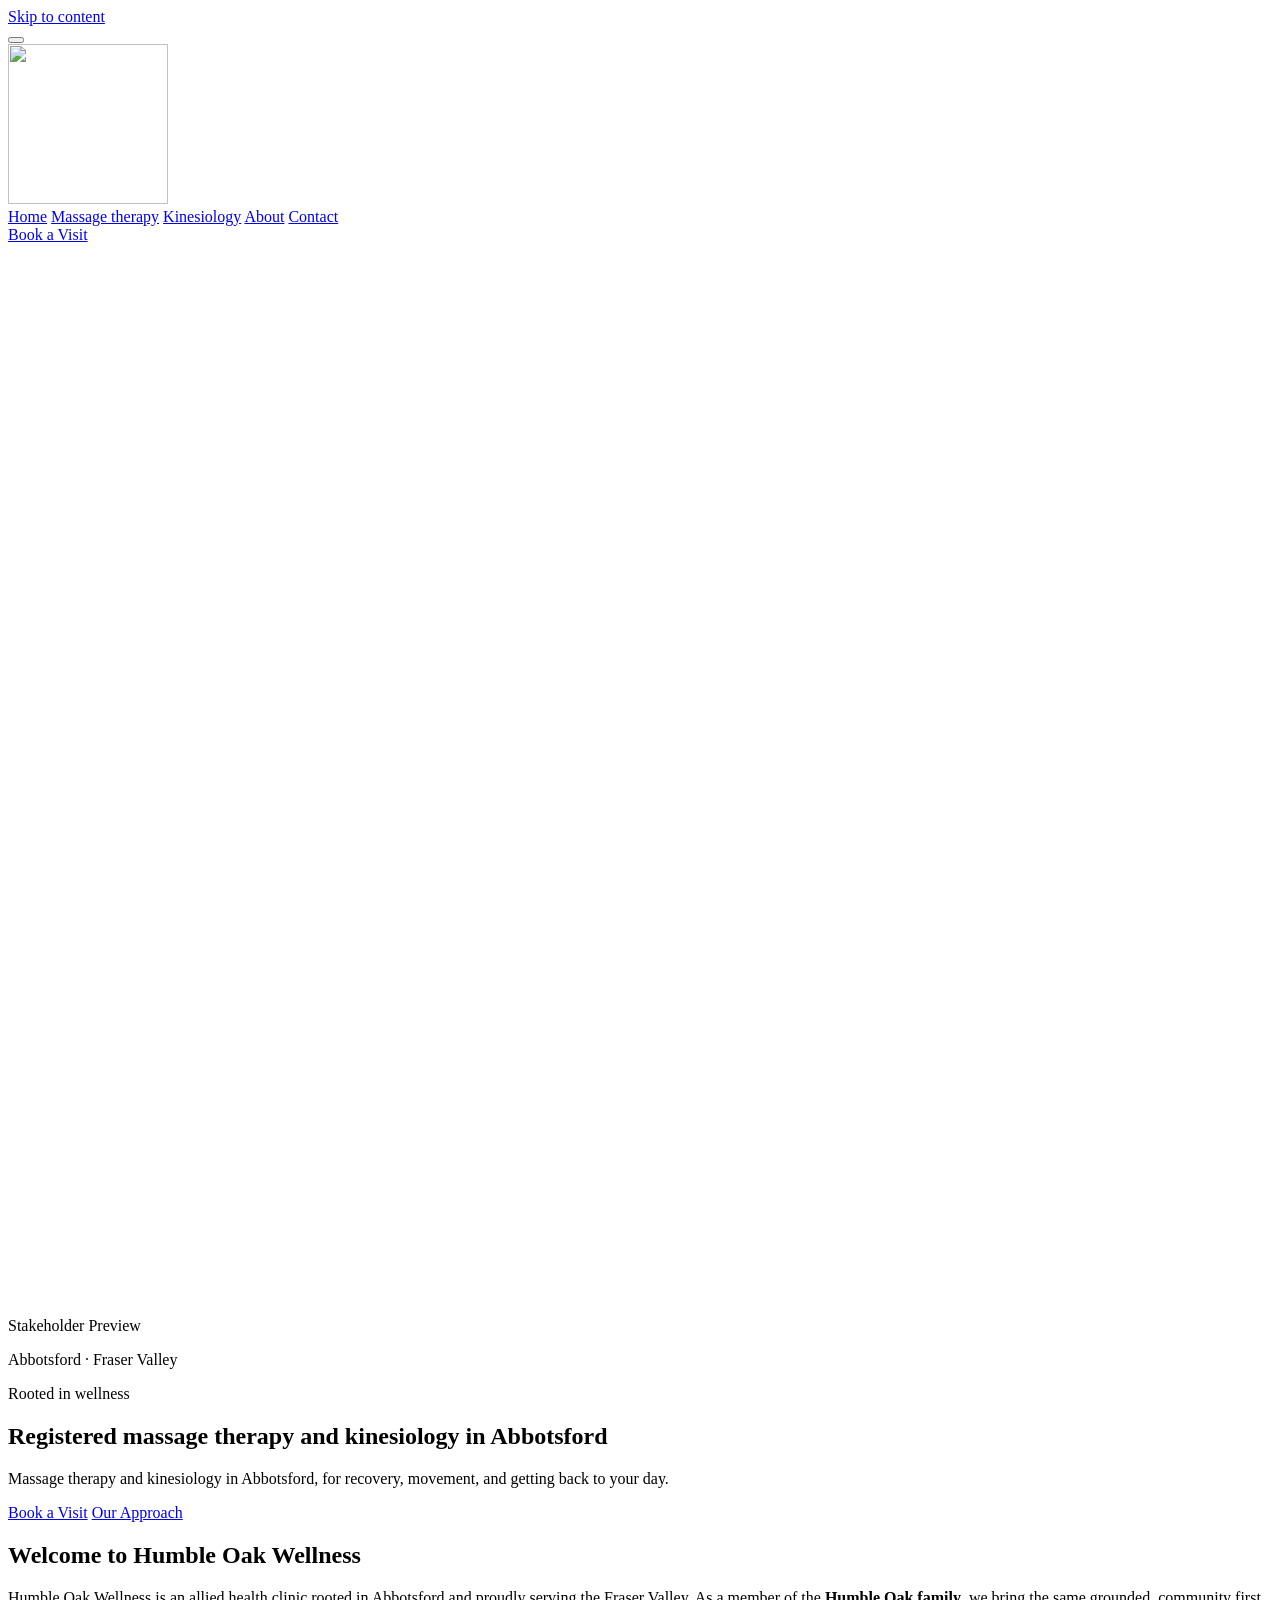
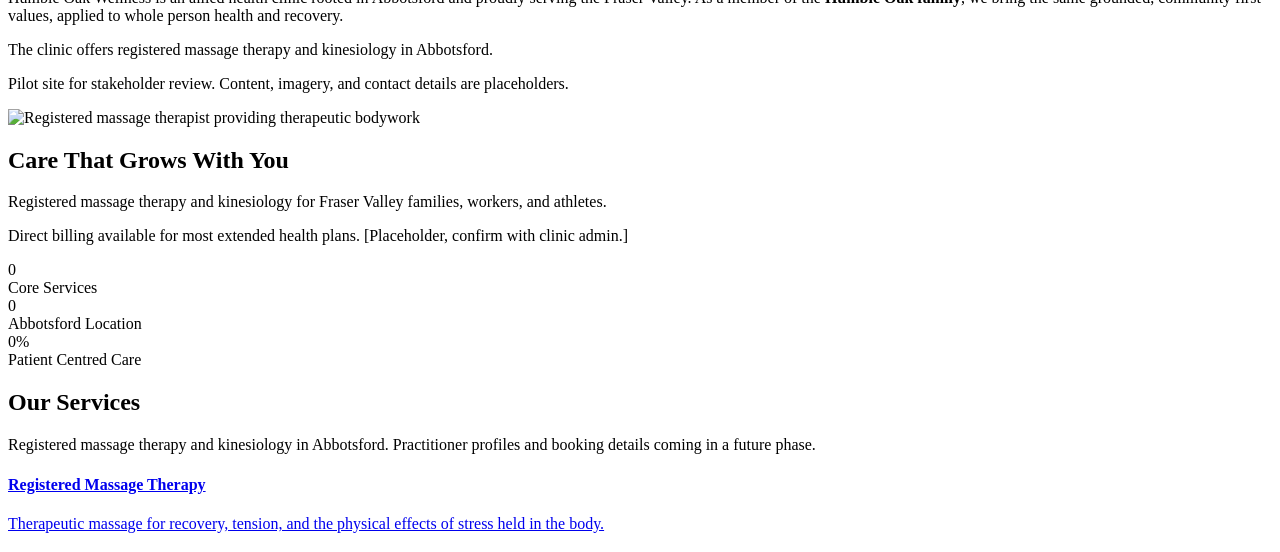
==== commit 6dc9208d: "Add kinesiology as a service and use the valley view on the contact banner." ====
--- a/index.html
+++ b/index.html
@@ -8,10 +8,10 @@
   <meta http-equiv="X-Content-Type-Options" content="nosniff">
   <meta name="robots" content="noindex, nofollow">
   <link rel="canonical" href="https://humbleoakadmin.github.io/Humble-Oak-Wellness/">
-  <title>Registered Massage Therapy in Abbotsford | Humble Oak Wellness</title>
-  <meta name="description" content="Registered massage therapy in Abbotsford, in the Fraser Valley. Humble Oak Wellness is an allied health clinic in the Humble Oak family.">
-  <meta property="og:title" content="Registered Massage Therapy in Abbotsford | Humble Oak Wellness">
-  <meta property="og:description" content="Registered massage therapy in Abbotsford, in the Fraser Valley. Humble Oak Wellness is an allied health clinic in the Humble Oak family.">
+  <title>Registered Massage Therapy and Kinesiology in Abbotsford | Humble Oak Wellness</title>
+  <meta name="description" content="Registered massage therapy and kinesiology in Abbotsford, in the Fraser Valley. Humble Oak Wellness is an allied health clinic in the Humble Oak family.">
+  <meta property="og:title" content="Registered Massage Therapy and Kinesiology in Abbotsford | Humble Oak Wellness">
+  <meta property="og:description" content="Registered massage therapy and kinesiology in Abbotsford, in the Fraser Valley. Humble Oak Wellness is an allied health clinic in the Humble Oak family.">
   <meta property="og:type" content="website">
   <meta property="og:url" content="https://humbleoakadmin.github.io/Humble-Oak-Wellness/">
   <meta property="og:image" content="https://humbleoakadmin.github.io/Humble-Oak-Wellness/assets/images/site/hero-home-1600.webp">
@@ -33,7 +33,7 @@
         "email": "info@humbleoakwellness.com",
         "image": "https://humbleoakadmin.github.io/Humble-Oak-Wellness/assets/images/site/hero-home-1600.webp",
         "areaServed": { "@type": "City", "name": "Abbotsford" },
-        "knowsAbout": ["Registered massage therapy"]
+        "knowsAbout": ["Registered massage therapy", "Kinesiology"]
       },
       {
         "@type": "FAQPage",
@@ -41,7 +41,7 @@
           {
             "@type": "Question",
             "name": "What services does Humble Oak Wellness offer?",
-            "acceptedAnswer": { "@type": "Answer", "text": "Humble Oak Wellness offers registered massage therapy in Abbotsford." }
+            "acceptedAnswer": { "@type": "Answer", "text": "Humble Oak Wellness offers registered massage therapy and kinesiology in Abbotsford." }
           },
           {
             "@type": "Question",
@@ -74,6 +74,7 @@
       <div class="how-nav-links">
         <a href="index.html" class="how-nav-link" data-page="home">Home</a>
         <a href="registered-massage-therapy/" class="how-nav-link" data-page="rmt">Massage therapy</a>
+        <a href="kinesiology/" class="how-nav-link" data-page="kinesiology">Kinesiology</a>
         <a href="about-us/" class="how-nav-link" data-page="about">About</a>
         <a href="contact-us/" class="how-nav-link" data-page="contact">Contact</a>
       </div>
@@ -92,8 +93,8 @@
         <span class="how-pilot-badge how-anim">Stakeholder Preview</span>
         <p class="how-hero-tag how-anim">Abbotsford &middot; Fraser Valley</p>
         <p class="how-hero-brand how-anim">Rooted in wellness</p>
-        <h1 class="how-hero-title how-anim">Registered massage therapy in Abbotsford</h1>
-        <p class="how-hero-sub how-anim">Therapeutic massage in the heart of Abbotsford, for recovery, tension, and the physical effects of stress.</p>
+        <h1 class="how-hero-title how-anim">Registered massage therapy and kinesiology in Abbotsford</h1>
+        <p class="how-hero-sub how-anim">Massage therapy and kinesiology in Abbotsford, for recovery, movement, and getting back to your day.</p>
         <div class="how-hero-btns how-anim">
           <a href="contact-us/" class="how-btn how-btn-light">Book a Visit</a>
           <a href="about-us/" class="how-btn how-btn-outline">Our Approach</a>
@@ -106,7 +107,7 @@
         <div class="how-intro-text how-prose how-anim">
           <h2 class="how-heading-section how-heading-section--prominent">Welcome to Humble Oak Wellness</h2>
           <p>Humble Oak Wellness is an allied health clinic rooted in Abbotsford and proudly serving the Fraser Valley. As a member of the <strong>Humble Oak family</strong>, we bring the same grounded, community first values, applied to whole person health and recovery.</p>
-          <p>The clinic offers registered massage therapy in Abbotsford, for recovery, tension, and the physical effects of stress.</p>
+          <p>The clinic offers registered massage therapy and kinesiology in Abbotsford.</p>
           <p class="how-holdings-note">Pilot site for stakeholder review. Content, imagery, and contact details are placeholders.</p>
         </div>
         <div class="how-intro-gallery how-anim">
@@ -118,10 +119,10 @@
     <section class="how-stat-band">
       <div class="how-stat-band-inner">
         <h2 class="how-heading-section how-heading-section--light how-anim">Care That Grows With You</h2>
-        <p class="how-body how-body--light how-anim">Registered massage therapy for Fraser Valley families, workers, and athletes.</p>
+        <p class="how-body how-body--light how-anim">Registered massage therapy and kinesiology for Fraser Valley families, workers, and athletes.</p>
         <p class="how-stat-tagline how-anim">Direct billing available for most extended health plans. [Placeholder, confirm with clinic admin.]</p>
         <div class="how-stat-band-grid">
-          <div class="how-stat-item how-anim"><span class="how-stat-num" data-target="1">0</span><div class="how-stat-label">Core Service</div></div>
+          <div class="how-stat-item how-anim"><span class="how-stat-num" data-target="2">0</span><div class="how-stat-label">Core Services</div></div>
           <div class="how-stat-item how-anim"><span class="how-stat-num" data-target="1">0</span><div class="how-stat-label">Abbotsford Location</div></div>
           <div class="how-stat-item how-anim"><span class="how-stat-num" data-target="100">0</span><span class="how-stat-suffix">%</span><div class="how-stat-label">Patient Centred Care</div></div>
         </div>
@@ -131,11 +132,15 @@
     <section class="how-services-preview how-section">
       <div class="how-sp-inner">
         <h2 class="how-heading-section how-anim">Our Services</h2>
-        <p class="how-body how-sp-sub how-anim">Registered massage therapy in Abbotsford. Practitioner profiles and booking details coming in a future phase.</p>
-        <div class="how-sp-grid how-sp-grid--one">
+        <p class="how-body how-sp-sub how-anim">Registered massage therapy and kinesiology in Abbotsford. Practitioner profiles and booking details coming in a future phase.</p>
+        <div class="how-sp-grid how-sp-grid--two">
           <a href="registered-massage-therapy/" class="how-sp-card how-anim">
             <div class="how-sp-card-media" style="background-image:url('assets/images/site/service-rmt-card-800.webp')" role="img" aria-label="Registered massage therapy"></div>
             <div class="how-sp-card-label"><h4 class="how-heading-card">Registered Massage Therapy</h4><p class="how-sp-card-desc">Therapeutic massage for recovery, tension, and the physical effects of stress held in the body.</p></div>
+          </a>
+          <a href="kinesiology/" class="how-sp-card how-anim">
+            <div class="how-sp-card-media" style="background-image:url('assets/images/site/service-kinesiology-800.webp')" role="img" aria-label="Kinesiology"></div>
+            <div class="how-sp-card-label"><h4 class="how-heading-card">Kinesiology</h4><p class="how-sp-card-desc">Exercise and movement work for strength, everyday tasks, and recovery after injury.</p></div>
           </a>
         </div>
         <div class="how-sp-cta-wrap">
@@ -162,7 +167,7 @@
         <h2 class="how-heading-section how-anim">Common questions</h2>
         <details class="how-anim">
           <summary>What services do you offer?</summary>
-          <p class="how-body">Registered massage therapy in Abbotsford. The service page describes what a visit is for.</p>
+          <p class="how-body">Registered massage therapy and kinesiology in Abbotsford. Each service has its own page.</p>
         </details>
         <details class="how-anim">
           <summary>Where is the clinic?</summary>
@@ -215,6 +220,7 @@
         <div class="how-footer-links">
           <a href="index.html" data-page="home">Home</a>
           <a href="registered-massage-therapy/" data-page="rmt">Massage Therapy</a>
+          <a href="kinesiology/" data-page="kinesiology">Kinesiology</a>
           <a href="about-us/" data-page="about">About Us</a>
           <a href="contact-us/" data-page="contact">Contact Us</a>
         </div>
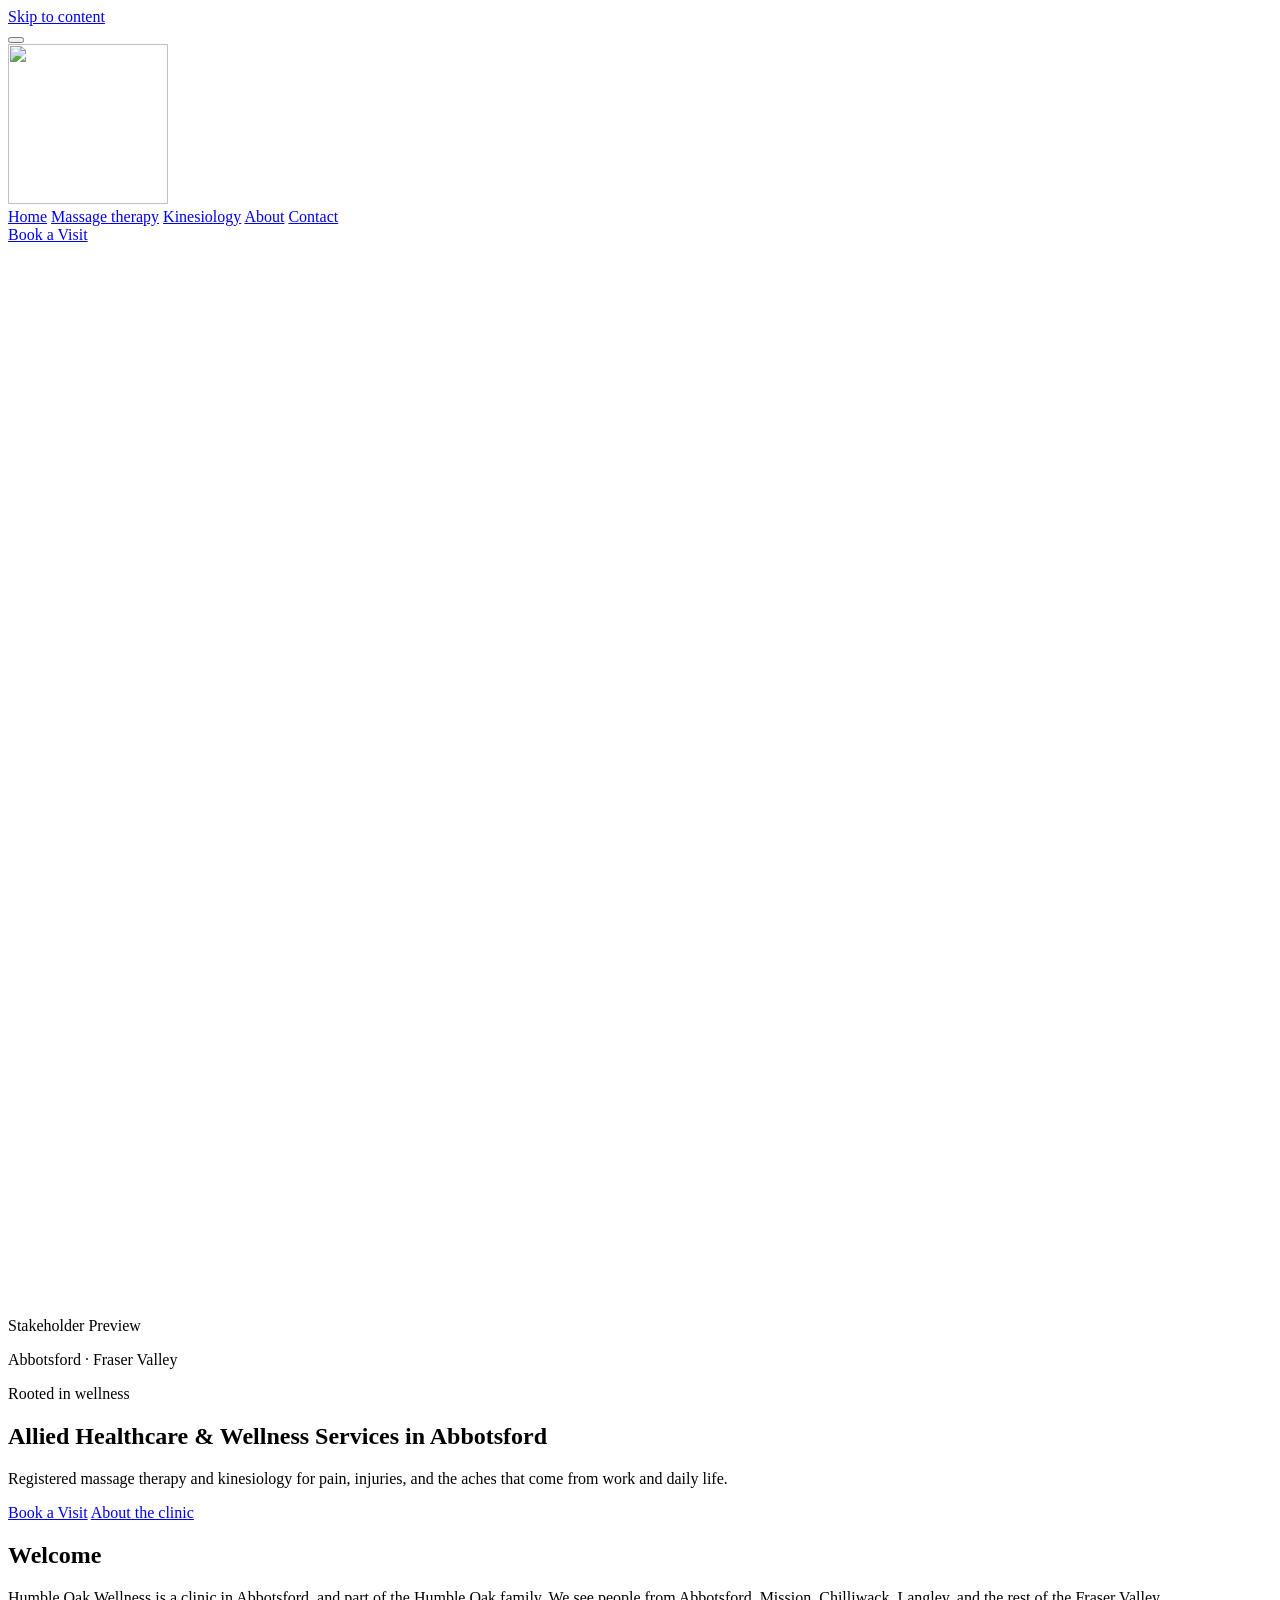
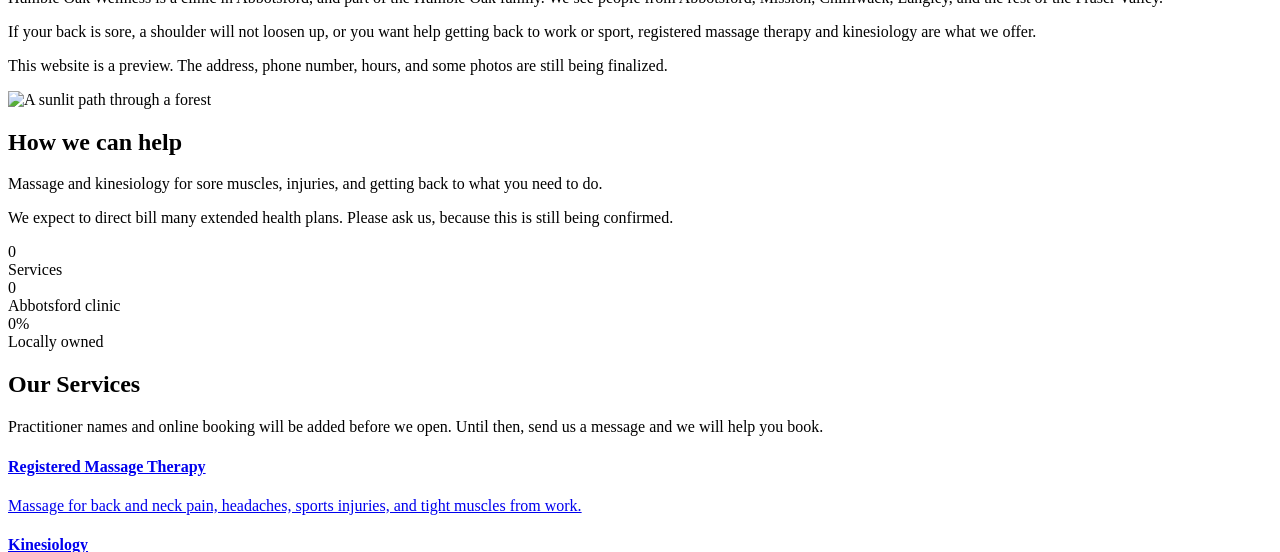
==== commit 9360618c: "Rewrite clinic copy in a plain voice and give each section its own photo." ====
--- a/index.html
+++ b/index.html
@@ -8,10 +8,10 @@
   <meta http-equiv="X-Content-Type-Options" content="nosniff">
   <meta name="robots" content="noindex, nofollow">
   <link rel="canonical" href="https://humbleoakadmin.github.io/Humble-Oak-Wellness/">
-  <title>Registered Massage Therapy and Kinesiology in Abbotsford | Humble Oak Wellness</title>
-  <meta name="description" content="Registered massage therapy and kinesiology in Abbotsford, in the Fraser Valley. Humble Oak Wellness is an allied health clinic in the Humble Oak family.">
-  <meta property="og:title" content="Registered Massage Therapy and Kinesiology in Abbotsford | Humble Oak Wellness">
-  <meta property="og:description" content="Registered massage therapy and kinesiology in Abbotsford, in the Fraser Valley. Humble Oak Wellness is an allied health clinic in the Humble Oak family.">
+  <title>Allied Healthcare &amp; Wellness Services in Abbotsford | Humble Oak Wellness</title>
+  <meta name="description" content="Humble Oak Wellness in Abbotsford offers registered massage therapy and kinesiology for pain, injuries, and everyday movement.">
+  <meta property="og:title" content="Allied Healthcare &amp; Wellness Services in Abbotsford | Humble Oak Wellness">
+  <meta property="og:description" content="Humble Oak Wellness in Abbotsford offers registered massage therapy and kinesiology for pain, injuries, and everyday movement.">
   <meta property="og:type" content="website">
   <meta property="og:url" content="https://humbleoakadmin.github.io/Humble-Oak-Wellness/">
   <meta property="og:image" content="https://humbleoakadmin.github.io/Humble-Oak-Wellness/assets/images/site/hero-home-1600.webp">
@@ -41,17 +41,17 @@
           {
             "@type": "Question",
             "name": "What services does Humble Oak Wellness offer?",
-            "acceptedAnswer": { "@type": "Answer", "text": "Humble Oak Wellness offers registered massage therapy and kinesiology in Abbotsford." }
+            "acceptedAnswer": { "@type": "Answer", "text": "We offer registered massage therapy and kinesiology in Abbotsford." }
           },
           {
             "@type": "Question",
             "name": "Where is Humble Oak Wellness?",
-            "acceptedAnswer": { "@type": "Answer", "text": "The clinic serves Abbotsford and the wider Fraser Valley. The public street address is still being confirmed for launch." }
+            "acceptedAnswer": { "@type": "Answer", "text": "The clinic will be in Abbotsford and will see people from the Fraser Valley. The street address on this website is a sample and is not final." }
           },
           {
             "@type": "Question",
             "name": "How do I book a visit?",
-            "acceptedAnswer": { "@type": "Answer", "text": "Use the contact form to open an email to the clinic. Online booking is planned and is not connected yet." }
+            "acceptedAnswer": { "@type": "Answer", "text": "Send a message from the contact page. It opens an email to the clinic. Online booking is not set up yet." }
           }
         ]
       }
@@ -93,11 +93,11 @@
         <span class="how-pilot-badge how-anim">Stakeholder Preview</span>
         <p class="how-hero-tag how-anim">Abbotsford &middot; Fraser Valley</p>
         <p class="how-hero-brand how-anim">Rooted in wellness</p>
-        <h1 class="how-hero-title how-anim">Registered massage therapy and kinesiology in Abbotsford</h1>
-        <p class="how-hero-sub how-anim">Massage therapy and kinesiology in Abbotsford, for recovery, movement, and getting back to your day.</p>
+        <h1 class="how-hero-title how-anim">Allied Healthcare &amp; Wellness Services in Abbotsford</h1>
+        <p class="how-hero-sub how-anim">Registered massage therapy and kinesiology for pain, injuries, and the aches that come from work and daily life.</p>
         <div class="how-hero-btns how-anim">
           <a href="contact-us/" class="how-btn how-btn-light">Book a Visit</a>
-          <a href="about-us/" class="how-btn how-btn-outline">Our Approach</a>
+          <a href="about-us/" class="how-btn how-btn-outline">About the clinic</a>
         </div>
       </div>
     </section>
@@ -105,26 +105,26 @@
     <section class="how-section how-section--warm">
       <div class="how-intro-inner">
         <div class="how-intro-text how-prose how-anim">
-          <h2 class="how-heading-section how-heading-section--prominent">Welcome to Humble Oak Wellness</h2>
-          <p>Humble Oak Wellness is an allied health clinic rooted in Abbotsford and proudly serving the Fraser Valley. As a member of the <strong>Humble Oak family</strong>, we bring the same grounded, community first values, applied to whole person health and recovery.</p>
-          <p>The clinic offers registered massage therapy and kinesiology in Abbotsford.</p>
-          <p class="how-holdings-note">Pilot site for stakeholder review. Content, imagery, and contact details are placeholders.</p>
+          <h2 class="how-heading-section how-heading-section--prominent">Welcome</h2>
+          <p>Humble Oak Wellness is a clinic in Abbotsford, and part of the Humble Oak family. We see people from Abbotsford, Mission, Chilliwack, Langley, and the rest of the Fraser Valley.</p>
+          <p>If your back is sore, a shoulder will not loosen up, or you want help getting back to work or sport, registered massage therapy and kinesiology are what we offer.</p>
+          <p class="how-holdings-note">This website is a preview. The address, phone number, hours, and some photos are still being finalized.</p>
         </div>
         <div class="how-intro-gallery how-anim">
-          <img class="how-intro-photo" src="assets/images/site/welcome-rmt-800.webp" alt="Registered massage therapist providing therapeutic bodywork" width="900" height="600" loading="lazy" decoding="async">
+          <img class="how-intro-photo" src="assets/images/site/forest-trail-800.webp" alt="A sunlit path through a forest" width="1200" height="799" loading="lazy" decoding="async">
         </div>
       </div>
     </section>
 
     <section class="how-stat-band">
       <div class="how-stat-band-inner">
-        <h2 class="how-heading-section how-heading-section--light how-anim">Care That Grows With You</h2>
-        <p class="how-body how-body--light how-anim">Registered massage therapy and kinesiology for Fraser Valley families, workers, and athletes.</p>
-        <p class="how-stat-tagline how-anim">Direct billing available for most extended health plans. [Placeholder, confirm with clinic admin.]</p>
+        <h2 class="how-heading-section how-heading-section--light how-anim">How we can help</h2>
+        <p class="how-body how-body--light how-anim">Massage and kinesiology for sore muscles, injuries, and getting back to what you need to do.</p>
+        <p class="how-stat-tagline how-anim">We expect to direct bill many extended health plans. Please ask us, because this is still being confirmed.</p>
         <div class="how-stat-band-grid">
-          <div class="how-stat-item how-anim"><span class="how-stat-num" data-target="2">0</span><div class="how-stat-label">Core Services</div></div>
-          <div class="how-stat-item how-anim"><span class="how-stat-num" data-target="1">0</span><div class="how-stat-label">Abbotsford Location</div></div>
-          <div class="how-stat-item how-anim"><span class="how-stat-num" data-target="100">0</span><span class="how-stat-suffix">%</span><div class="how-stat-label">Patient Centred Care</div></div>
+          <div class="how-stat-item how-anim"><span class="how-stat-num" data-target="2">0</span><div class="how-stat-label">Services</div></div>
+          <div class="how-stat-item how-anim"><span class="how-stat-num" data-target="1">0</span><div class="how-stat-label">Abbotsford clinic</div></div>
+          <div class="how-stat-item how-anim"><span class="how-stat-num" data-target="100">0</span><span class="how-stat-suffix">%</span><div class="how-stat-label">Locally owned</div></div>
         </div>
       </div>
     </section>
@@ -132,15 +132,15 @@
     <section class="how-services-preview how-section">
       <div class="how-sp-inner">
         <h2 class="how-heading-section how-anim">Our Services</h2>
-        <p class="how-body how-sp-sub how-anim">Registered massage therapy and kinesiology in Abbotsford. Practitioner profiles and booking details coming in a future phase.</p>
+        <p class="how-body how-sp-sub how-anim">Practitioner names and online booking will be added before we open. Until then, send us a message and we will help you book.</p>
         <div class="how-sp-grid how-sp-grid--two">
           <a href="registered-massage-therapy/" class="how-sp-card how-anim">
             <div class="how-sp-card-media" style="background-image:url('assets/images/site/service-rmt-card-800.webp')" role="img" aria-label="Registered massage therapy"></div>
-            <div class="how-sp-card-label"><h4 class="how-heading-card">Registered Massage Therapy</h4><p class="how-sp-card-desc">Therapeutic massage for recovery, tension, and the physical effects of stress held in the body.</p></div>
+            <div class="how-sp-card-label"><h4 class="how-heading-card">Registered Massage Therapy</h4><p class="how-sp-card-desc">Massage for back and neck pain, headaches, sports injuries, and tight muscles from work.</p></div>
           </a>
           <a href="kinesiology/" class="how-sp-card how-anim">
-            <div class="how-sp-card-media" style="background-image:url('assets/images/site/service-kinesiology-800.webp')" role="img" aria-label="Kinesiology"></div>
-            <div class="how-sp-card-label"><h4 class="how-heading-card">Kinesiology</h4><p class="how-sp-card-desc">Exercise and movement work for strength, everyday tasks, and recovery after injury.</p></div>
+            <div class="how-sp-card-media" style="background-image:url('assets/images/site/kinesiology-stretch-800.webp')" role="img" aria-label="A person stretching outdoors at sunset"></div>
+            <div class="how-sp-card-label"><h4 class="how-heading-card">Kinesiology</h4><p class="how-sp-card-desc">Exercise help for strength, balance, and getting back to work or sport after an injury.</p></div>
           </a>
         </div>
         <div class="how-sp-cta-wrap">
@@ -152,9 +152,9 @@
     <section class="how-mind-body how-section">
       <div class="how-mind-body-inner">
         <div class="how-mind-body-text how-prose how-anim">
-          <h2 class="how-heading-section how-heading-section--prominent">Care for what the body is holding</h2>
-          <p class="how-lead">Stress and trauma don&rsquo;t live only in our thoughts; they settle into the body as tension, pain, and fatigue.</p>
-          <p>Registered massage therapy addresses that physical side: tight shoulders from chronic worry, headaches from held grief, or a nervous system that never quite stands down.</p>
+          <h2 class="how-heading-section how-heading-section--prominent">Massage for muscles and joints</h2>
+          <p class="how-lead">Most people come in because something hurts, or because they have been tight for weeks and it is starting to get in the way.</p>
+          <p>Your massage therapist will ask what is bothering you, how you spend your day, and what you want to be able to do again. Treatment is hands-on work for muscles and joints. That might be your low back, a stiff neck, a headache, or a shoulder that flares up at work.</p>
         </div>
         <div class="how-mind-body-img how-anim">
           <img src="assets/images/site/welcome-rmt-800.webp" alt="Registered massage therapist providing therapeutic bodywork" width="900" height="600" loading="lazy" decoding="async">
@@ -167,15 +167,15 @@
         <h2 class="how-heading-section how-anim">Common questions</h2>
         <details class="how-anim">
           <summary>What services do you offer?</summary>
-          <p class="how-body">Registered massage therapy and kinesiology in Abbotsford. Each service has its own page.</p>
+          <p class="how-body">Registered massage therapy and kinesiology. Each one has its own page if you want a bit more detail before you book.</p>
         </details>
         <details class="how-anim">
           <summary>Where is the clinic?</summary>
-          <p class="how-body">Humble Oak Wellness serves Abbotsford and the wider Fraser Valley. The public street address is still being confirmed for launch, so the address on this pilot site is a placeholder.</p>
+          <p class="how-body">The clinic will be in Abbotsford. We will see people from across the Fraser Valley. The street address on this page is a sample, and it is not the final location.</p>
         </details>
         <details class="how-anim">
           <summary>How do I book?</summary>
-          <p class="how-body">The contact form opens an email to the clinic. Online booking is planned and is not connected yet.</p>
+          <p class="how-body">Use the contact page to send us a message. It opens an email to the clinic. Online booking is not ready yet.</p>
         </details>
       </div>
     </section>
@@ -184,10 +184,10 @@
     <section class="how-location-band">
       <div class="how-location-inner">
         <div class="how-location-text how-anim">
-          <h2 class="how-heading-section">In the Heart of Abbotsford</h2>
-          <p>Conveniently located in Abbotsford with easy access from Highway 1, South Fraser Way, and surrounding Fraser Valley communities including Mission, Chilliwack, and Langley.</p>
-          <p><strong>Address (placeholder):</strong><br>32500 South Fraser Way, Suite 120<br>Abbotsford, BC V2T 1X1</p>
-          <p><strong>Hours (placeholder):</strong><br>Mon to Fri 8:00 AM to 6:00 PM<br>Sat 9:00 AM to 2:00 PM</p>
+          <h2 class="how-heading-section">Getting here</h2>
+          <p>The Abbotsford clinic will be easy to reach from Highway 1 and South Fraser Way, including for people coming from Mission, Chilliwack, and Langley.</p>
+          <p><strong>Address (not final):</strong><br>32500 South Fraser Way, Suite 120<br>Abbotsford, BC V2T 1X1</p>
+          <p><strong>Hours (not final):</strong><br>Mon to Fri 8:00 AM to 6:00 PM<br>Sat 9:00 AM to 2:00 PM</p>
         </div>
         <div class="how-map-photo how-anim">
           <img src="assets/images/site/location-home-800.webp" alt="Rolling hills and open sky in the Fraser Valley near Abbotsford" width="900" height="639" loading="lazy" decoding="async">
@@ -196,8 +196,8 @@
     </section>
 
     <section class="how-cta">
-      <h2 class="how-heading-section how-heading-section--light how-anim">Ready to Feel Your Best?</h2>
-      <p class="how-body how-body--light how-anim" style="max-width:520px;margin:0 auto 28px">Whether you&rsquo;re recovering from injury, managing chronic pain, or investing in preventive care, our Abbotsford team is here to help.</p>
+      <h2 class="how-heading-section how-heading-section--light how-anim">Want to book?</h2>
+      <p class="how-body how-body--light how-anim" style="max-width:520px;margin:0 auto 28px">Tell us what is bothering you and we will help you find a time for massage therapy or kinesiology.</p>
       <a href="contact-us/" class="how-btn how-btn-accent how-anim">Contact Us</a>
     </section>
     </div>
@@ -207,7 +207,7 @@
     <div class="how-footer-inner">
       <div class="how-footer-nav-cols">
         <div class="how-footer-brand">
-          <p>Allied health and wellness in Abbotsford, BC.<br>Part of the Humble Oak family, helping people is what we do.</p>
+          <p>Massage therapy and kinesiology in Abbotsford, BC.<br>Part of the Humble Oak family.</p>
           <div class="how-footer-social" aria-label="Social media">
             <a href="#" class="how-footer-social-link" aria-label="Humble Oak Wellness on Instagram (placeholder)">
               <img src="assets/icons/social-instagram.svg" width="20" height="20" alt="">
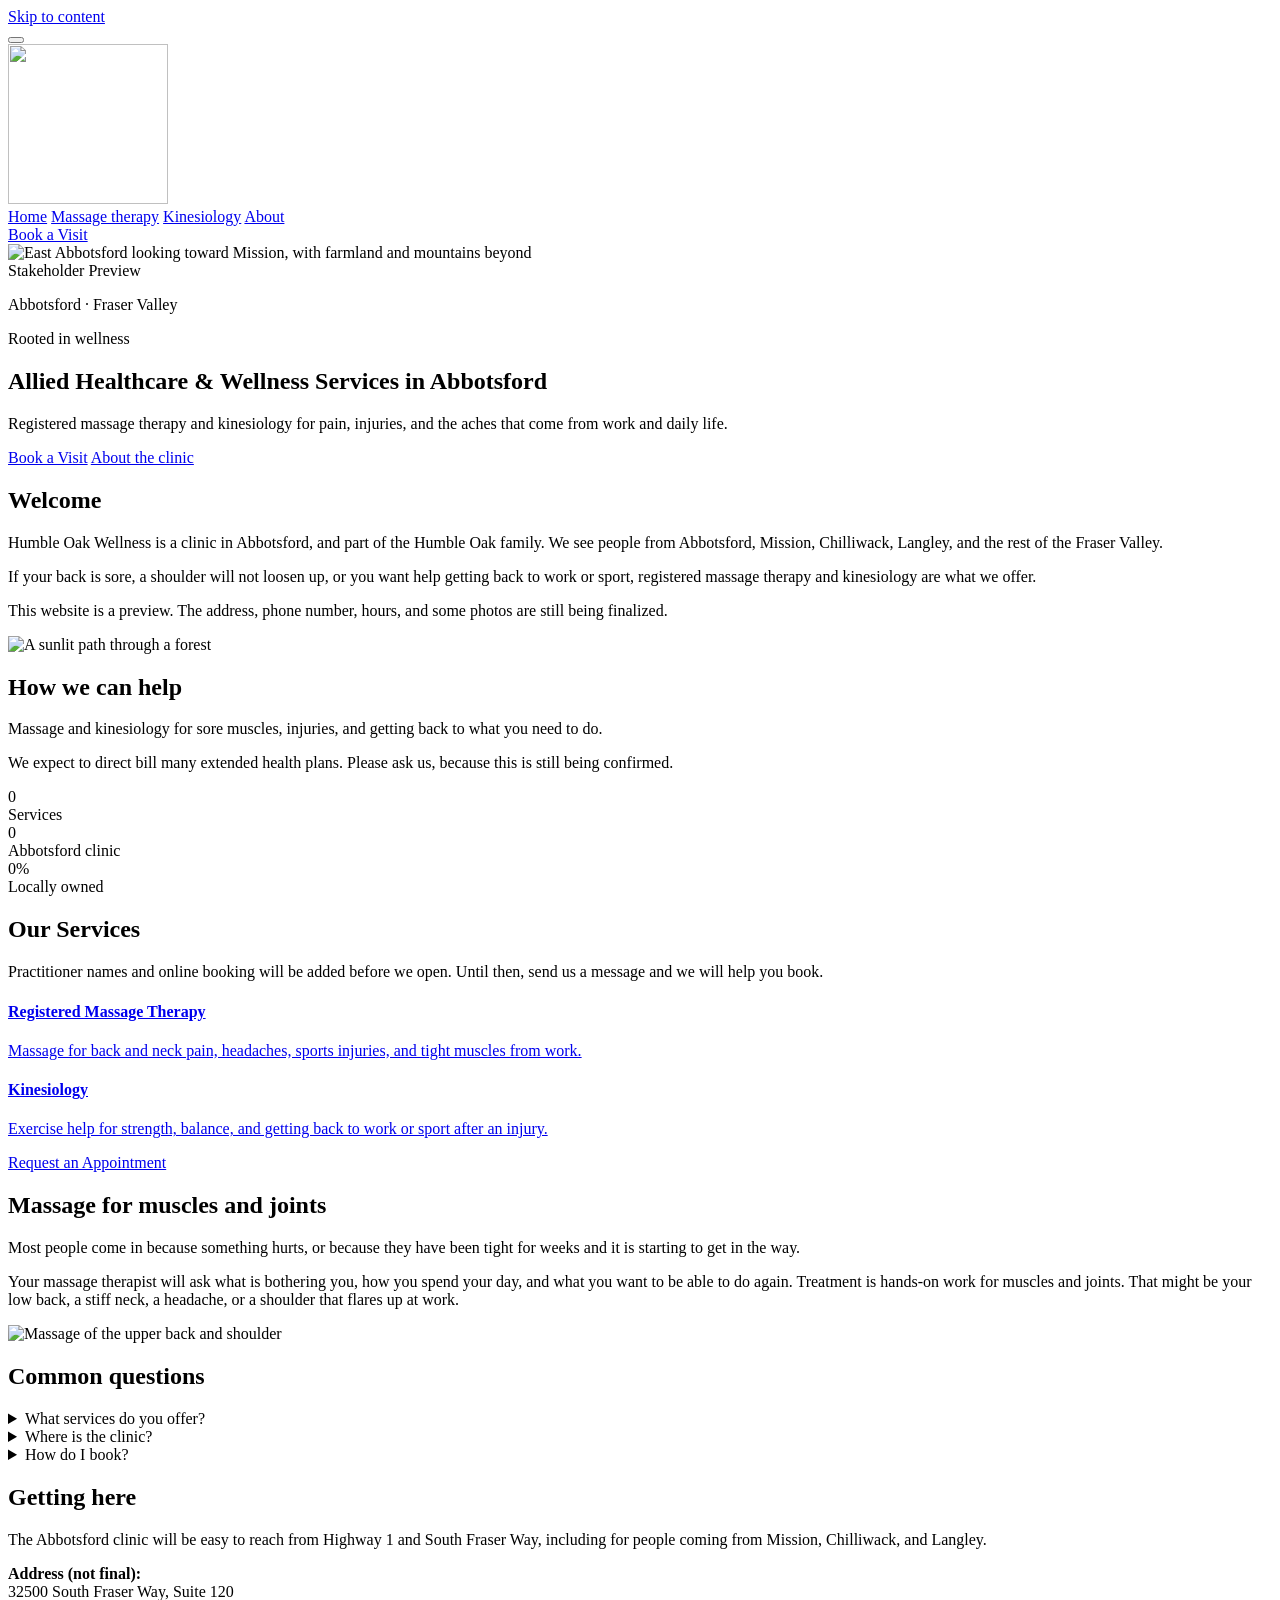
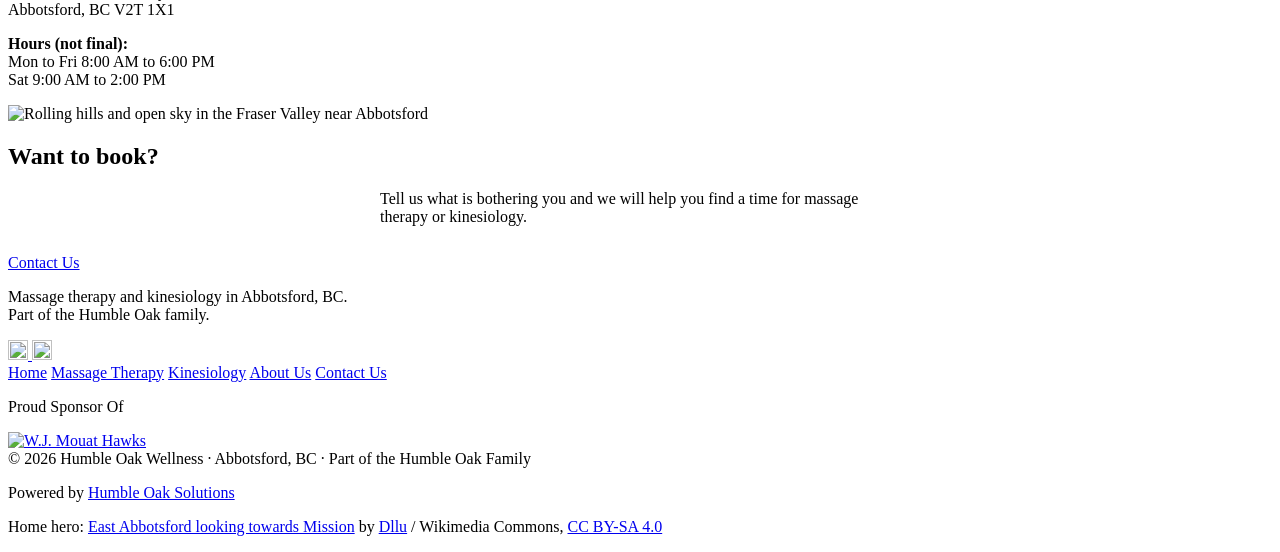
==== commit 2b2e02f9: "Remove Contact from the navbar now that Book a Visit is there." ====
--- a/index.html
+++ b/index.html
@@ -76,7 +76,6 @@
         <a href="registered-massage-therapy/" class="how-nav-link" data-page="rmt">Massage therapy</a>
         <a href="kinesiology/" class="how-nav-link" data-page="kinesiology">Kinesiology</a>
         <a href="about-us/" class="how-nav-link" data-page="about">About</a>
-        <a href="contact-us/" class="how-nav-link" data-page="contact">Contact</a>
       </div>
       <a href="contact-us/" class="how-nav-cta">Book a Visit</a>
     </div>
@@ -157,7 +156,7 @@
           <p>Your massage therapist will ask what is bothering you, how you spend your day, and what you want to be able to do again. Treatment is hands-on work for muscles and joints. That might be your low back, a stiff neck, a headache, or a shoulder that flares up at work.</p>
         </div>
         <div class="how-mind-body-img how-anim">
-          <img src="assets/images/site/welcome-rmt-800.webp" alt="Registered massage therapist providing therapeutic bodywork" width="900" height="600" loading="lazy" decoding="async">
+          <img src="assets/images/site/welcome-rmt-800.webp" alt="Massage of the upper back and shoulder" width="900" height="600" loading="lazy" decoding="async">
         </div>
       </div>
     </section>
